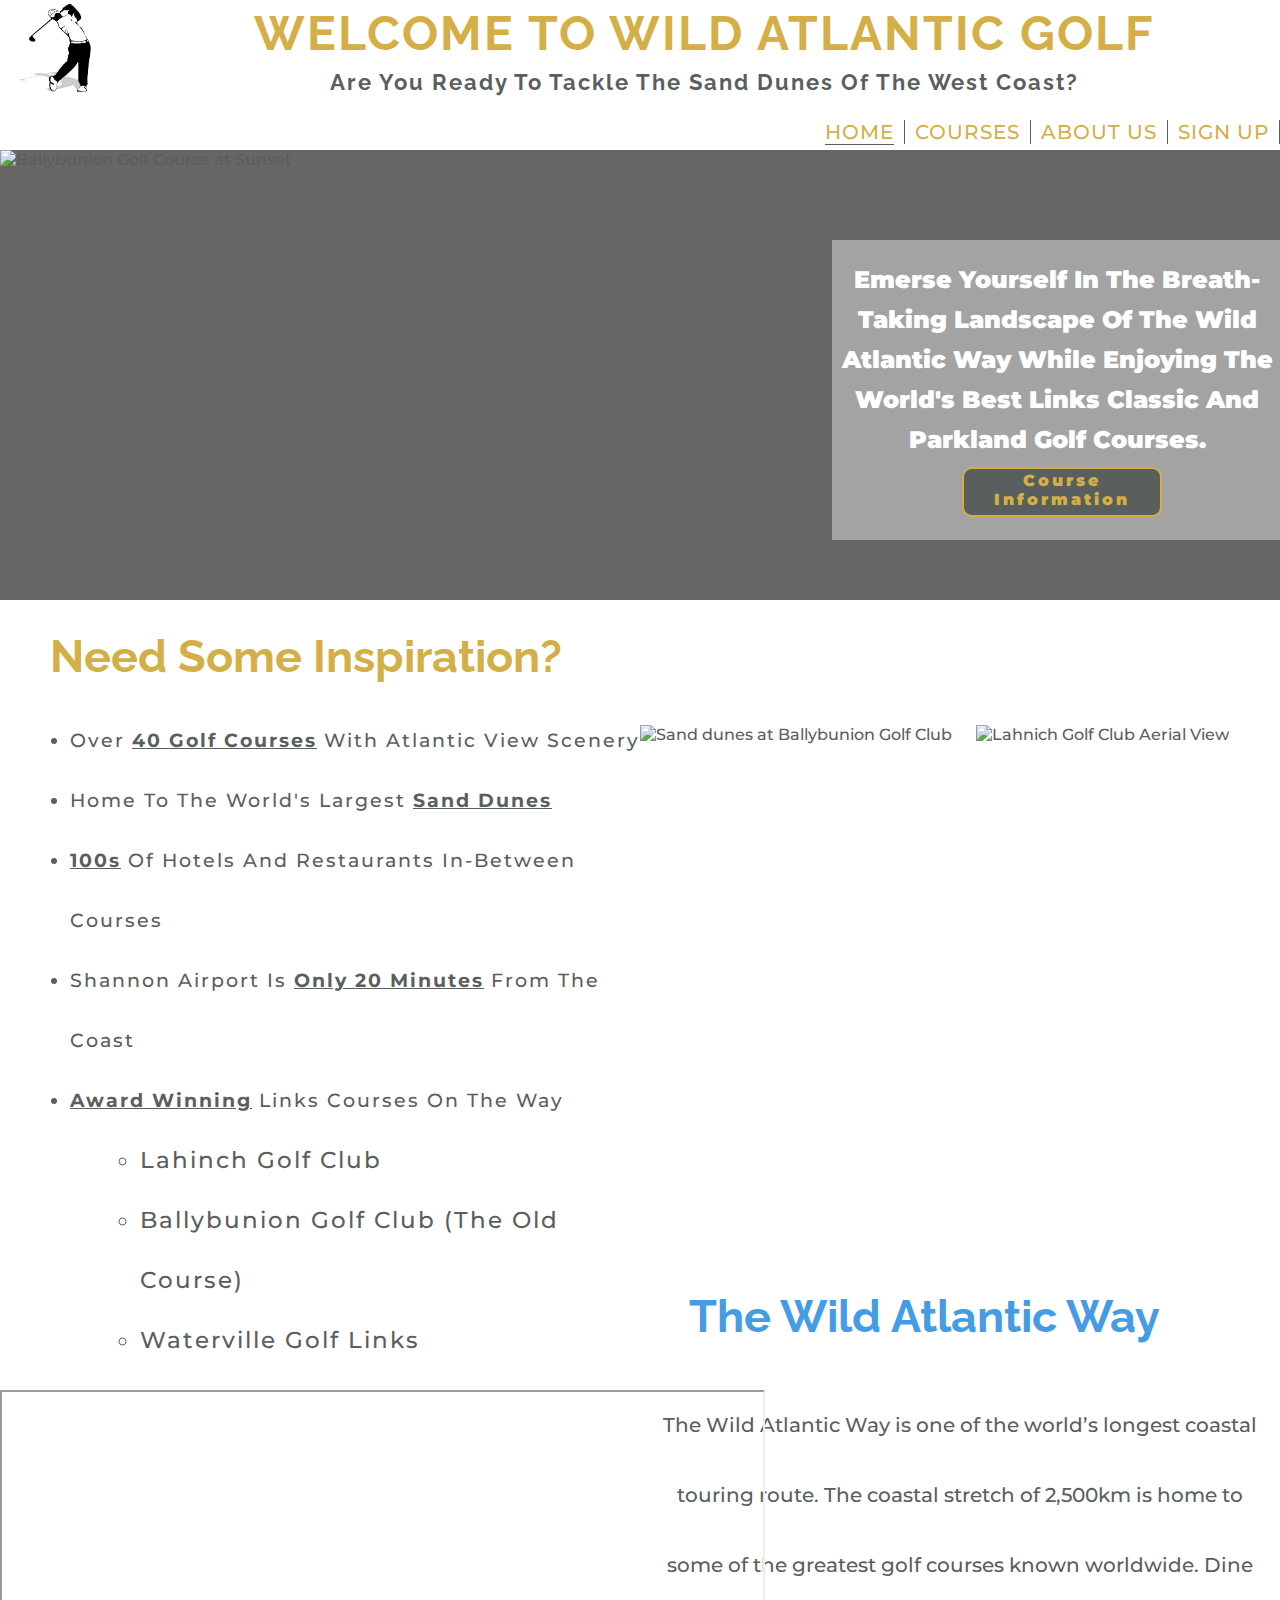
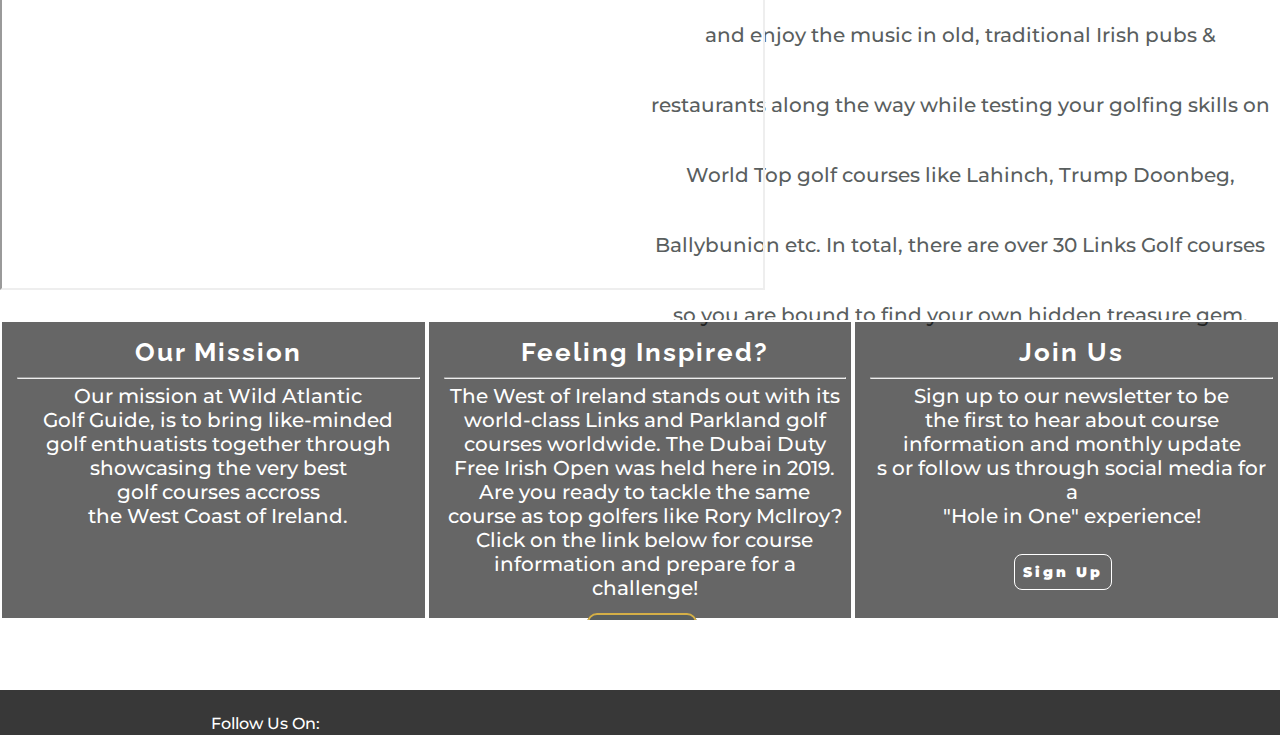
==== index.html @ 32365d3c "Add: Waterville section in course.html" ====
<!DOCTYPE html>
<html lang="en">
<head>
    <meta charset="UTF-8">
    <meta http-equiv="X-UA-Compatible" content="IE=edge">
    <meta name="viewport" content="width=device-width, initial-scale=1.0">
    <meta name="description" content="Golf course guide for golfers on the Wild Atlantic Way, West Coast of Ireland">
    <meta name="keywords" content="play golf, golf courses, sand dunes, course information, golfing, Irish golf courses, golf guide">
    <link rel="stylesheet" href="assets/css/style.css">
    <title>Wild Atlantic Golf Guide</title>
</head>

<body>
    <header>
        
        <div id="heading-logo">
    
             <img src="assets/images/logo-image.png" alt="Golf community logo" class="logo-style"> 

        </div>
         
       <div id="heading">

            <h1>Welcome to Wild Atlantic Golf</h1>

            <h3>Are you ready to tackle the sand dunes of the West Coast?</h3>

        </div>

    <div id="nav-area">
        <ul id="menu">
            <li>
                <a href="form.html">Sign Up</a>
            </li>
            <li>
                <a href="#about-box">About us</a>
            </li>
            <li>
                <a href="course.html">Courses</a>
            </li>
            <li>
                <a href="index.html" class="active">Home</a>
            </li>
        </ul>
    </div>
</header>
    <!-- Image and Text box area -->

    <section id="main-image-area">
        <div id="main-image">

            <img src="assets/images/main-image.jpg" alt="Ballybunion Golf Course at Sunset">
        
        </div>
        <div id="image-text">
            <p>
                Emerse yourself in the breath-taking landscape of the Wild Atlantic Way while 
                enjoying the world's best Links Classic and Parkland Golf Courses.
            </p>

                <a href="course.html" id="image-button" class="button"><strong>Course Information</strong></a>

        </div> 
    </section>
    
    <!-- The resons why under main image -->

    <section id="reasons">
        <h2 id="reasons-heading">Need some inspiration? <i class="fas fa-golf-ball"></i></h2>
        <div class="reasons-box">
            <ul>
                <li>Over <strong><u>40 golf courses</u></strong> with Atlantic view scenery</li>
                <li>Home to the world's largest <strong><u>sand dunes</u></strong></li>
                <li><strong><u>100s</u></strong> of hotels and restaurants in-between courses</li>
                <li>Shannon airport is <strong><u>only 20 minutes</u></strong> from the coast</li>
                <li><strong><u>Award winning</u></strong> links courses on the way
                  <ul>
                    <li>Lahinch Golf Club</li>
                    <li>Ballybunion Golf Club (The Old Course)</li>
                    <li>Waterville Golf Links</li>
                  </ul>
                </li>
            </ul>
        </div>
               
        <div class="images-box">
            <img src="assets/images/ballybunion_sand-dunes.jpg" alt="Sand dunes at Ballybunion Golf Club" class="sand-dunes">

            <img src="assets/images/lahinch-aerial.jpg" alt="Lahnich Golf Club Aerial View" class="aerial-view">
        </div>
    </section>

    <!-- Wild Atlantic Way section -->

    <section id="wild-box">
    <div id="wild-header">
        <h2>The Wild Atlantic Way <i class="fas fa-water"></i></h2>
    </div>
        <div class="wild-text-box">
            <p class="wild-text">The Wild Atlantic Way is one of the world’s longest coastal touring route. The coastal stretch of 
                2,500km is home to some of the greatest golf courses known worldwide. Dine and enjoy the music in old, traditional Irish pubs 
                & restaurants along the way while testing your golfing skills on World Top golf courses like Lahinch, Trump Doonbeg, Ballybunion etc. 
                In total, there are over 30 Links Golf courses so you are bound to find your own hidden treasure gem.
            </p>
        </div>
        <div class="wild-video-box">
            <iframe src="https://www.youtube.com/embed/8vroxOJaKu4" title="Golf along the Wild Atlantic Way" 
            width="765" height="500"></iframe>
        </div>
    </section>

    <!-- About us and sign up section -->

    <section id="about-box">
        
        <div>
            <h3>Our Mission <i class="fas fa-rocket"></i></h3>
                <hr>
            <p>
               Our mission at Wild Atlantic<br> Golf Guide, is to bring like-minded<br> golf enthuatists together 
               through<br> showcasing the very best<br> golf courses accross<br> the West Coast of Ireland.
            </p>
        </div>
        <div>
            <h3>Feeling Inspired? <i class="far fa-lightbulb"></i></h3>
              <hr>
            <p>
                The West of Ireland stands out with its world-class Links and Parkland golf courses worldwide. 
                The Dubai Duty Free Irish Open was held here in 2019. Are you ready to tackle the same course as 
                top golfers like Rory McIlroy?<br> Click on the link below for course information and prepare for a challenge!
            </p>

            <a href="course.html" id="inspire-button" class="button"><strong>Courses <i class="far fa-flag"></i></strong></a>
        
        </div>

        <div>
            <h3>Join Us <i class="fas fa-hand-point-down"></i></h3>
            <hr>
            <p>Sign up to our newsletter to be<br> the first to hear about course<br> information and monthly update<br>s or 
               follow us through social media for a<br> "Hole in One" experience!</p>

            <a href="form.html" id="signup-button" class="button"><strong><i class="far fa-hand-point-right"></i> Sign Up</strong></a>
        </div>
    </section>

    <footer>
        <ul class="footer-icons">
            
            <span>Follow Us On:</span>

            <li>
                <a href="https://www.facebook.com" target="_blank" rel="noopener" 
                aria-label="visit our Facebook page (opens in a new tab)"><i class="fab fa-facebook"></i></a>
            </li>
            <li>
                <a href="https://twitter.com" target="_blank" rel="noopener" 
                aria-label="visit our Twitter page (opens in a new tab)"><i class="fab fa-twitter-square"></i></a>
            </li>
            <li>
                <a href="https://www.instagram.com" target="_blank" rel="noopener" 
                aria-label="visit our Instagram page (opens in a new tab)"><i class="fab fa-instagram"></i></a>
            </li>
        </ul>
    </footer>
    <!-- Font Awesome section -->
    <script src="https://kit.fontawesome.com/3986f6a91b.js" crossorigin="anonymous"></script>
</body>
</html>
---- assets/css/style.css ----
@import url('https://fonts.googleapis.com/css2?family=Montserrat&family=Raleway&display=swap');

/* Default styling */
* {
    padding: 0;
    margin: 0;
    box-sizing: border-box;
}

body {
    font-family: Montserrat, sans-serif;
    font-weight: 500;
    color: #595E5E;
    width: 100%;
    height: 100%;
}

h1 {
    font-size: 300%;
    font-family: Raleway, sans-serif;
    letter-spacing: 2px;
    text-transform: uppercase;
    color: #d4af47;
    text-align: center;
    padding: 5px;
    
}
 
h2 {
    font-family: Raleway, sans-serif;
    width: 100%;
    height: 50px;
    color: #459ce4;
    font-size: 280%;
    margin: 30px 0 30px;
    text-transform: capitalize;
}

h3 {
    font-family: Raleway, sans-serif;
    letter-spacing: 2px;
    text-transform: capitalize;
    color: #595E5E;
    font-size: 22px;
    text-align: center;
    padding: 3px 0;
}

.button {
    border: 2px solid #d4af47;
    background-color: #595E5E;
    border-radius: 10px;
    
    color: #d4af47;
    font-size: 16px;
    font-weight: 1000;
    letter-spacing: 3px;
    text-decoration: none;
    text-align: center;

    margin: 2px 4px;
    padding: 2px;
}

.button:hover {
    background-color: #d4af47;
    color: white;
}

/* heading and logo */

header {
    width: 100%;
    height: 150px;
    background-color: white;
    position: fixed;
    z-index: 3;
    top: 0;
}

/* Logo */

#heading-logo {
    width: 10%;
    height: 100px;
    float: left;
    box-sizing: border-box;
}

#heading-logo .logo-style {
    height: 100px;
    width: 100%;
}

/* heading */

#heading {
    width: 90%;
    height: 100px;
    float: right;
}

/* navigation section */

#nav-area {
    height: 40px;
    width: 100%;
    clear: both;
}

#menu li {
    list-style-type: none;
    display: inline;
    position: relative;
    float: right;
    padding-right: 10px;
    padding-left: 10px;
    margin-top: 20px;
    border-right: 1px solid #595E5E;
}

#menu a {
    text-transform: uppercase;
    font-size: 20px;
    text-decoration: none;
    color: #d4af47;
    letter-spacing: 1px;
}

#menu a:hover {
    background-color: #595E5E;
    color: white;
}

.active {
    border-bottom: 1px solid #595E5E;
}

/* image under header */

#main-image-area {
    height: 600px;
    width: 100%;
    position: relative;
    overflow: hidden;
    background-color: rgba(0, 0, 0, 0.6);
}

#main-image {
    height: 600px;
    width: 100%;
    margin-top: 150px;
}

#image-text {
    height: 300px;
    width: 450px;

    background-color: rgb(255, 255, 255, 0.4);

    position: absolute;

    top: 40%;
    left: 65%;

    padding-top: 15px;
}

#image-text p {
    color: white;
    font-size: 150%;
    text-align: center;
    text-transform: capitalize;
    font-weight: 1000;
    line-height: 40px;
    padding: 5px 2px;
}

/* Button and link within image */

#image-button {
    position: absolute;
    left: 28%;
    
    width: 200px;
    height: 50px;
}

#image-button:hover {
    background-color: #d4af47;
    color: white;
}

/* Reasons under image */

#reasons {
    width: 100%;
    height: 630px;
}

#reasons-heading {
    text-align: left;
    padding-left: 50px;
    color: #d4af47;
}

.reasons-box {
    width: 50%;
    height: 500px;
    float: left;
    box-sizing: border-box;
}

.reasons-box ul {
    text-transform: capitalize;
    padding-left: 70px;
    font-size: 120%;
    letter-spacing: 2px;
    line-height: 60px;
}

/* Images beside reasons */

.images-box {
    width: 50%;
    height: 500px;
    float: right; 
}

.sand-dunes, .aerial-view {
    width: 100%;
    height: 50%;
    padding-right: 20px;
    padding-top: 15px;
}

/* Wild Atlantic Way section design */

#wild-box {
    width: 100%;
    height: 600px;
}

#wild-header {
    height: 100px;
    width: 100%;
    margin-top: 0;
}

#wild-header h2 {
    text-align: right;
    padding-right: 120px;
}

.wild-text-box {
    width: 50%;
    height: 500px;
    float: right;
    box-sizing: border-box;
    margin-bottom: 30px;
}

.wild-text-box .wild-text {
    line-height: 70px;
    font-size: 20px;
    text-align: center;
    padding-left: 8px;
    padding-right: 8px;
}

.wild-video-box {
    width: 50%;
    height: 500px;
    float: left;
    box-sizing: border-box;
    margin-bottom: 30px;
}

/* About us and sign up section */

#about-box {
    height: 300px;
    width: 100%;
    background-image: url(/assets/images/pexels-aboutus-image.jpg);
    background-repeat: no-repeat;
    background-size: cover;
    background-position: center;
    overflow: hidden;
    margin-bottom: 70px;
}

#about-box div {
    width: 33.33%;
    height: 300px;
    float: left;
    padding: 10px 0 0 10px;
    color: white;
    background-color:rgba(0, 0, 0, 0.6);
    box-sizing: border-box;
    border: 2px solid white;
}

#about-box div h3 {
    font-size: 26px;
    text-align: center;
    color: white;
    padding: 5px;
}

#about-box div p {
    font-size: 20px;
    padding-left: 5px;
    padding-right: 5px;
    text-align: center;
}

#about-box div hr {
    margin: 5px;
}

/* Buttons styling */

#about-box #inspire-button {
    padding: 8px;
    width: 110%;
    height: 110%;

    position: relative;
    left: 35%;
    top: 8%;
}

#about-box #signup-button {
    padding: 8px;
    width: 110%;
    height: 110%;

    position: relative;
    left: 35%;
    top: 12%;
}


/* Footer */

footer {
    height: 45px;
    width: 100%;
    background-color: rgb(56, 56, 56);
}
/*  IF FOOTER NEEDS TO BE FIXED
    position: fixed;
    bottom: 0;
    right: 0;
    z-index: 3;
 */
.footer-icons {
    text-align: center;
    height: 45px;
    width: 100%;
}

.footer-icons span{
    font-size: 16px;
    color: white;
    margin: 40px;
    padding: 2px;

}

.footer-icons li {
    display: inline;
    margin-right: 250px;
}

.footer-icons i {
    font-size: 250%;
    color: white;
    padding-top: 2px;
}

.footer-icons li i:hover {
    border-bottom: 2px solid white;
}

/* Course.html */

/* Layout for every course */

#course-section {
    height: 2400px;
    width: 100%;
    margin-top: 150px;
}

.course-area {
    height: 550px;
    width: 100%;
    margin-top: 5%;
}

.course-heading {
    padding-left: 15px;
    font-size: 30px;
    color: #d4af47;
    font-weight: 900;
    text-align: center;
}

.course-text-quote {
    height: 550px;
    width: 50%;
    float: left;
    margin-top: 25px;
}

.course-text {
    height: 350px;
    width: 100%;
}

.course-p {
    font-size: 16px;
    letter-spacing: 1px;
    line-height: 35px;
    padding-left: 10px;
    padding-top: 20px;
    padding-right: 5px;
    text-align: center;
}

.course-quote {
    height: 150px;
    width: 100%;
    font-size: 25px;
    text-align: center;
    color: #595E5E;
    padding-top: 15px;
    line-height: 35px;
}

.course-image-container {
    height: 550px;
    width: 50%;
    float: right;
}

.course-image {
    width: 100%;
    height: 100%;
    padding: 20px;
    border-radius: 8%;
    margin-top: 20px;
}

/* Special layout for every second course */

.doonbeg-waterville-text {
    float: right;
}

.doonbeg-waterville-image {
    float: right;
}
#doonbeg-quote {
    margin-top: 20px;
}
#ballybunion-quote {
    height: 120px;
    margin-top: 30px;
}

#waterville-quote {
    height: 100px;
    margin-top: 50px;
    padding: 0;
}

/* Button at the bottom of course.html */

#course-button {
    width: 100%;
    height: 40px;
    margin: 50px 0;
}

#course-button a {
    position: relative;
    left: 45%;
    top: 150%;
    padding: 10px;
}

/* Form.html structure */

#form-header {
    width: 100%;
    height: 50px;
}

#form-image {
    width: 100%;
    height: 100vh;
    margin-bottom: -45px;
}

#form-image img {
    width: 100%;
    height: 100%;
    overflow: hidden;
}

#form-box {
    max-width: 400px;
    height: 400px;

    background-color: rgba(19, 17, 17, 0.8);
    border: 1px solid white;
    border-radius: 8px;

    position: absolute;
    bottom: 20%;
    left: 35%;
}

#form-heading {
    font-size: 160%;
    color: white;
    text-align: center;
    margin-top: 0;
    padding: 15px 5px 65px 5px;
}

label {
    color: white;
    margin-left: 10%;
}

.text-input {
    background: transparent;
    color: white;
    border: 1px solid white;
    border-radius: 8px;
    height: 25px;
    margin: 5px 0 15px 38px;
    padding-left: 6px;
    display: block;
    width: 80%;
}
::placeholder {
    color: rgb(255, 255, 255, 0.6);
}
/* form buttons */
#signup-button, #cancel-button {
    height: 30px;
    width: 140px;

    background-color: transparent;

    position: absolute;
    top: 80%;
    text-align: center;
}
#signup-button{
    color: white;
    font-size: 14px;
    border: 1px solid white;
    border-radius: 8px;
    left: 40px;
}

#cancel-button {
    left: 216px;
}
#cancel-button a{
    text-decoration: none;
    color: white;
    font-size: 14px;
    position: absolute;
    left: 0;
    border: 1px solid white;
    border-radius: 8px;
    padding-top: 3px;
    width: 100%;
    height: 100%;
    border: 1px solid white;
}
#signup-button:hover, #form-box a:hover {
    background-color: white;
    color: rgba(19, 17, 17, 0.6);
}
/* form footer */
#form-footer-icons {
    padding-left: 9%;
}
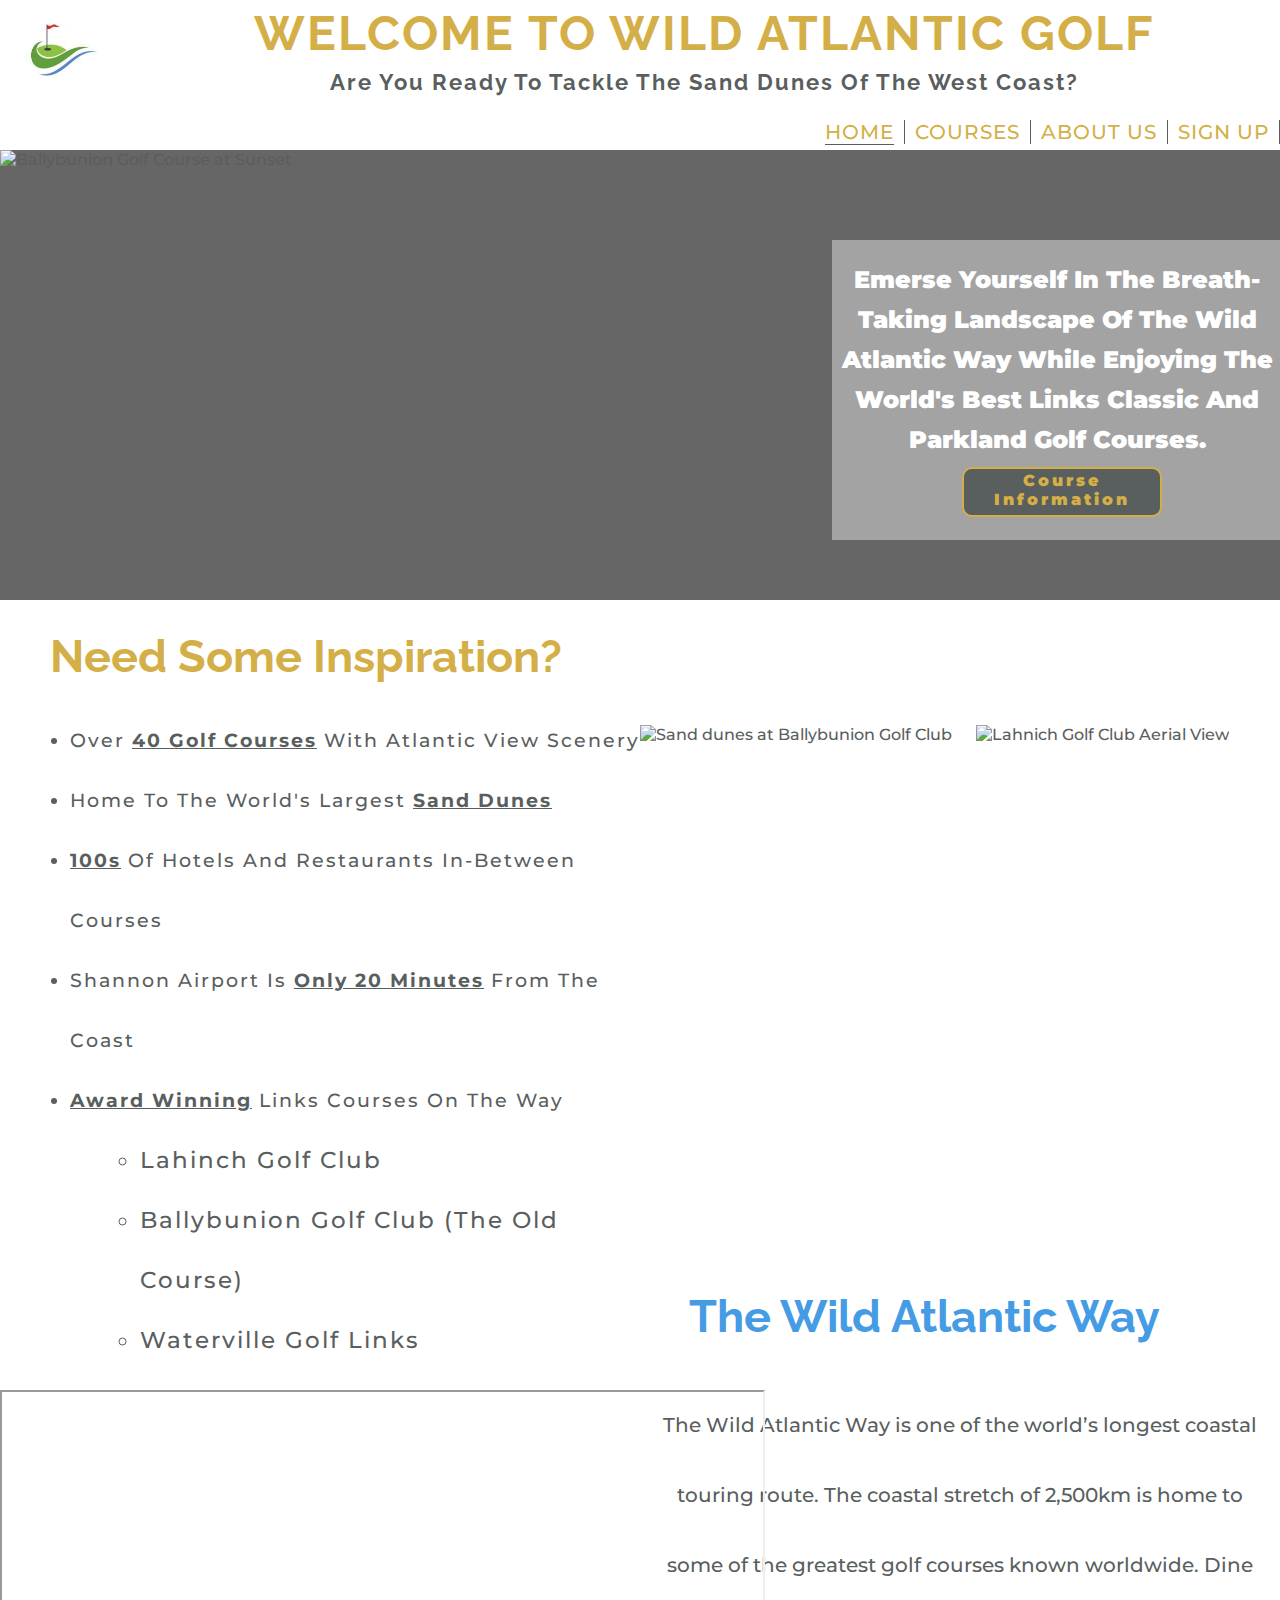
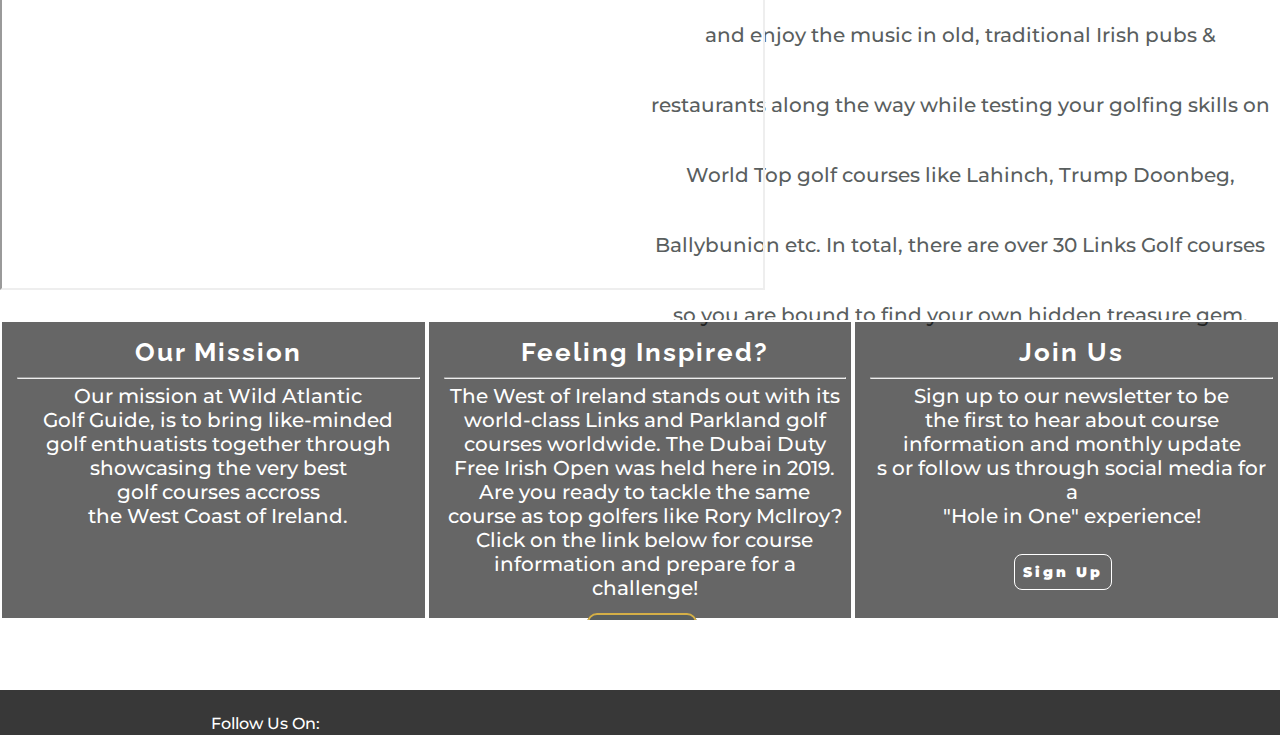
==== commit b7cdc80b: "Add: zoom effect to main image in index.html" ====
--- a/index.html
+++ b/index.html
@@ -15,7 +15,7 @@
         
         <div id="heading-logo">
     
-             <img src="assets/images/logo-image.png" alt="Golf community logo" class="logo-style"> 
+             <img src="assets/images/header-logo.jpg" alt="Golf community logo" class="logo-style"> 
 
         </div>
          
--- a/assets/css/style.css
+++ b/assets/css/style.css
@@ -150,8 +150,20 @@
     height: 600px;
     width: 100%;
     margin-top: 150px;
-}
-
+/* zoom in style for main image */
+    animation-name: main-image-zoom;
+    animation-duration: 5s;
+    animation-fill-mode: forwards;
+}
+@keyframes main-image-zoom {
+    from {
+        transform: scale(1);
+    }
+    to {
+        transform: scale(1.1);
+    }
+}
+/* image text style */
 #image-text {
     height: 300px;
     width: 450px;
@@ -405,6 +417,7 @@
     color: #d4af47;
     font-weight: 900;
     text-align: center;
+    margin-top: 30px;
 }
 
 .course-text-quote {
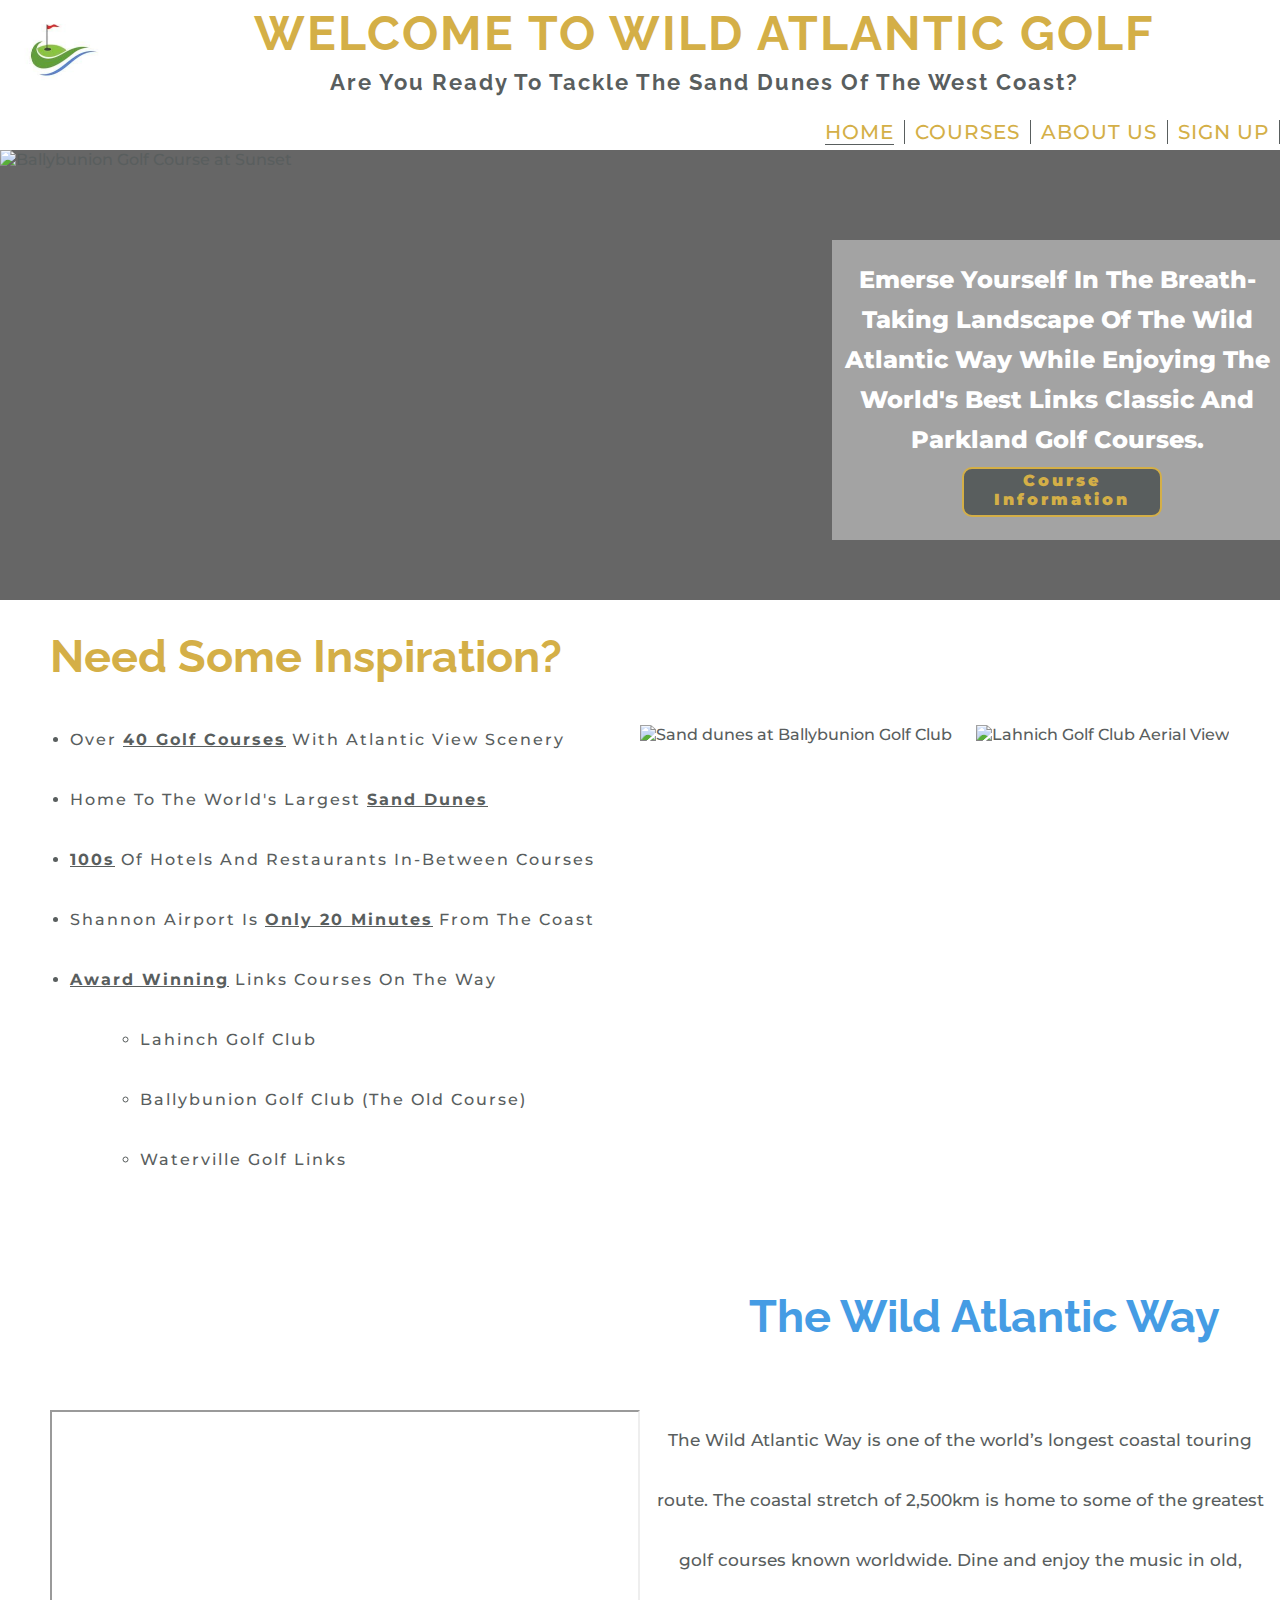
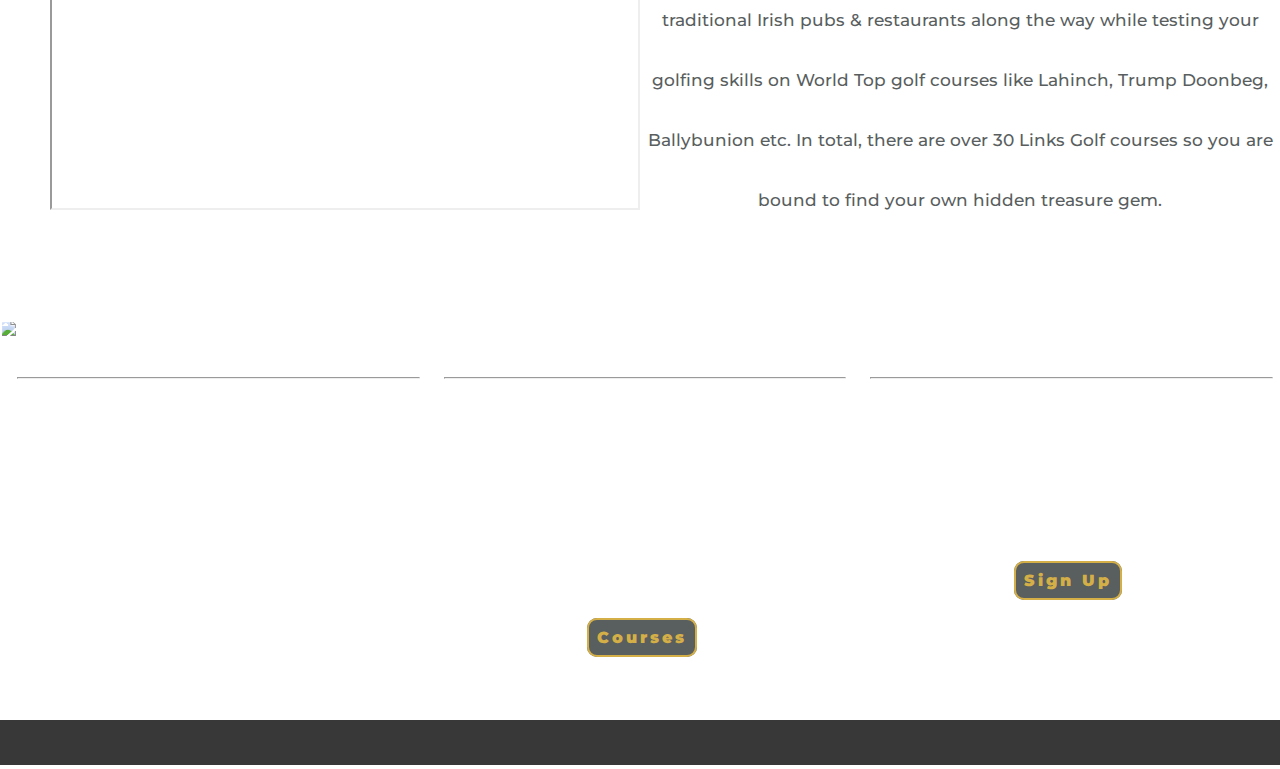
==== commit fa116024: "Style: Responsive structure to 1200px" ====
--- a/index.html
+++ b/index.html
@@ -105,15 +105,21 @@
         </div>
         <div class="wild-video-box">
             <iframe src="https://www.youtube.com/embed/8vroxOJaKu4" title="Golf along the Wild Atlantic Way" 
-            width="765" height="500"></iframe>
+            height="400"></iframe>
         </div>
     </section>
 
     <!-- About us and sign up section -->
 
-    <section id="about-box">
-        
-        <div>
+    <section id="about-area">
+
+        <div class="about-image">
+        <img src="assets/images/pexels-aboutus-image.jpg">
+        </div>
+
+    <div class="about-boxes">
+
+        <div class="about-box">
             <h3>Our Mission <i class="fas fa-rocket"></i></h3>
                 <hr>
             <p>
@@ -121,7 +127,8 @@
                through<br> showcasing the very best<br> golf courses accross<br> the West Coast of Ireland.
             </p>
         </div>
-        <div>
+
+        <div class="about-box">
             <h3>Feeling Inspired? <i class="far fa-lightbulb"></i></h3>
               <hr>
             <p>
@@ -130,24 +137,22 @@
                 top golfers like Rory McIlroy?<br> Click on the link below for course information and prepare for a challenge!
             </p>
 
-            <a href="course.html" id="inspire-button" class="button"><strong>Courses <i class="far fa-flag"></i></strong></a>
-        
+            <a href="course.html" id="inspire-button" class="button"><strong>Courses <i class="far fa-flag"></i></strong></a> 
         </div>
 
-        <div>
+        <div class="about-box">
             <h3>Join Us <i class="fas fa-hand-point-down"></i></h3>
             <hr>
             <p>Sign up to our newsletter to be<br> the first to hear about course<br> information and monthly update<br>s or 
                follow us through social media for a<br> "Hole in One" experience!</p>
 
-            <a href="form.html" id="signup-button" class="button"><strong><i class="far fa-hand-point-right"></i> Sign Up</strong></a>
+            <a href="form.html" id="joinus-button" class="button"><strong><i class="far fa-hand-point-right"></i> Sign Up</strong></a>
         </div>
-    </section>
+    </div>
+</section>
 
     <footer>
         <ul class="footer-icons">
-            
-            <span>Follow Us On:</span>
 
             <li>
                 <a href="https://www.facebook.com" target="_blank" rel="noopener" 
--- a/assets/css/style.css
+++ b/assets/css/style.css
@@ -53,7 +53,7 @@
     
     color: #d4af47;
     font-size: 16px;
-    font-weight: 1000;
+    font-weight: 800;
     letter-spacing: 3px;
     text-decoration: none;
     text-align: center;
@@ -183,7 +183,7 @@
     font-size: 150%;
     text-align: center;
     text-transform: capitalize;
-    font-weight: 1000;
+    font-weight: 800;
     line-height: 40px;
     padding: 5px 2px;
 }
@@ -226,7 +226,7 @@
 .reasons-box ul {
     text-transform: capitalize;
     padding-left: 70px;
-    font-size: 120%;
+    font-size: 100%;
     letter-spacing: 2px;
     line-height: 60px;
 }
@@ -261,7 +261,7 @@
 
 #wild-header h2 {
     text-align: right;
-    padding-right: 120px;
+    padding-right: 60px;
 }
 
 .wild-text-box {
@@ -273,11 +273,13 @@
 }
 
 .wild-text-box .wild-text {
-    line-height: 70px;
-    font-size: 20px;
-    text-align: center;
-    padding-left: 8px;
-    padding-right: 8px;
+    line-height: 60px;
+    font-size: 17px;
+    text-align: center;
+    padding-left: 4px;
+    padding-right: 4px;
+    margin-top: 20px;
+    width: 100%;
 }
 
 .wild-video-box {
@@ -286,53 +288,66 @@
     float: left;
     box-sizing: border-box;
     margin-bottom: 30px;
+    padding-left: 50px;
+    padding-top: 20px;
+}
+.wild-video-box iframe {
+    width: 100%;
 }
 
 /* About us and sign up section */
 
-#about-box {
-    height: 300px;
-    width: 100%;
-    background-image: url(/assets/images/pexels-aboutus-image.jpg);
-    background-repeat: no-repeat;
-    background-size: cover;
-    background-position: center;
+#about-area {
+    height: 370px;
+    width: 100%;
     overflow: hidden;
-    margin-bottom: 70px;
-}
-
-#about-box div {
+    margin-bottom: 30px;
+}
+
+.about-image {
+    height: 370px;
+    width: 100%;
+}
+
+.about-boxes {
+    width: 100%;
+    height: 370px;
+    position: absolute;
+    top: 1920px;
+}
+
+#about-area .about-boxes .about-box {
     width: 33.33%;
-    height: 300px;
+    height: 370px;
     float: left;
     padding: 10px 0 0 10px;
     color: white;
-    background-color:rgba(0, 0, 0, 0.6);
     box-sizing: border-box;
     border: 2px solid white;
-}
-
-#about-box div h3 {
+    background: transparent;
+}
+
+#about-area .about-boxes .about-box h3 {
     font-size: 26px;
     text-align: center;
     color: white;
     padding: 5px;
 }
 
-#about-box div p {
+#about-area .about-boxes .about-box p {
     font-size: 20px;
     padding-left: 5px;
     padding-right: 5px;
     text-align: center;
 }
 
-#about-box div hr {
+#about-area .about-boxes .about-box hr {
     margin: 5px;
 }
 
 /* Buttons styling */
 
-#about-box #inspire-button {
+#about-area #inspire-button {
     padding: 8px;
     width: 110%;
     height: 110%;
@@ -342,7 +357,7 @@
     top: 8%;
 }
 
-#about-box #signup-button {
+#about-area #joinus-button {
     padding: 8px;
     width: 110%;
     height: 110%;
@@ -372,17 +387,11 @@
     width: 100%;
 }
 
-.footer-icons span{
-    font-size: 16px;
-    color: white;
-    margin: 40px;
-    padding: 2px;
-
-}
-
 .footer-icons li {
     display: inline;
     margin-right: 250px;
+    position: relative;
+    left: 6%;
 }
 
 .footer-icons i {
@@ -400,7 +409,7 @@
 /* Layout for every course */
 
 #course-section {
-    height: 2400px;
+    height: 2620px;
     width: 100%;
     margin-top: 150px;
 }
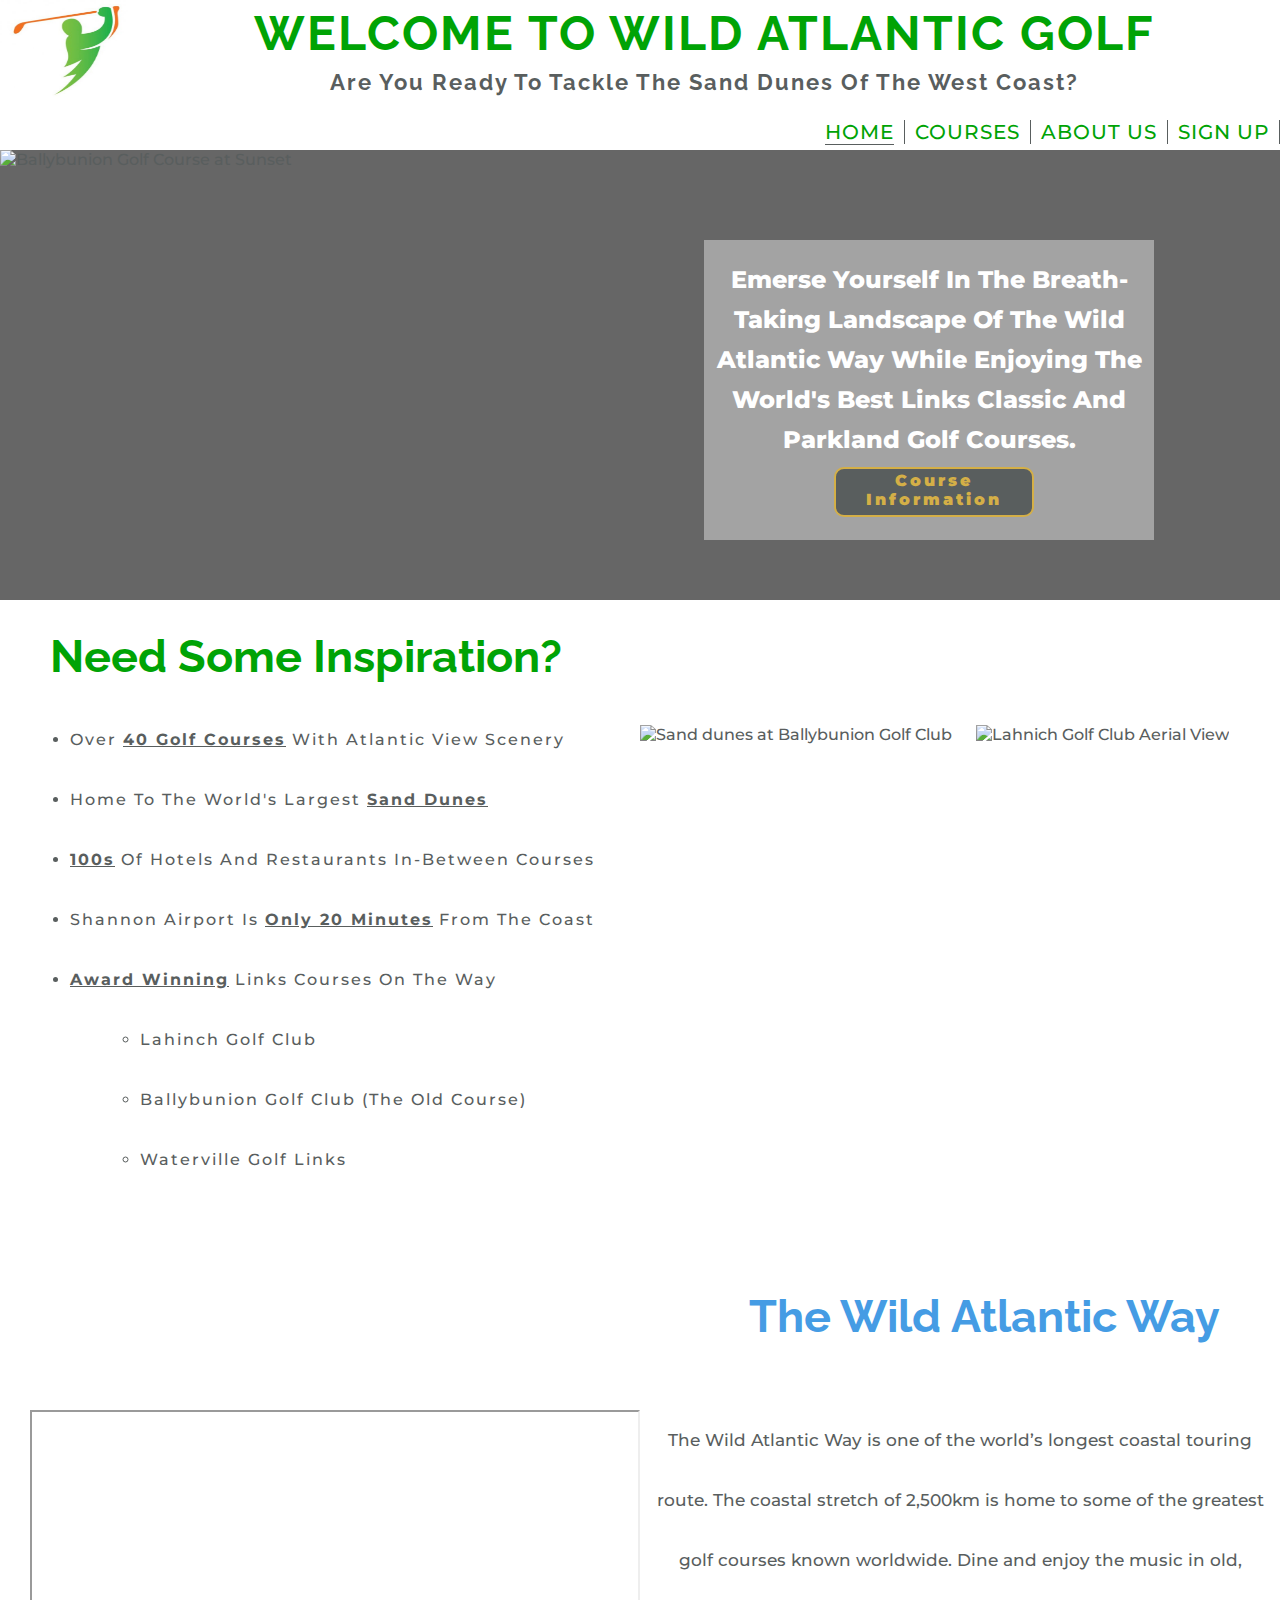
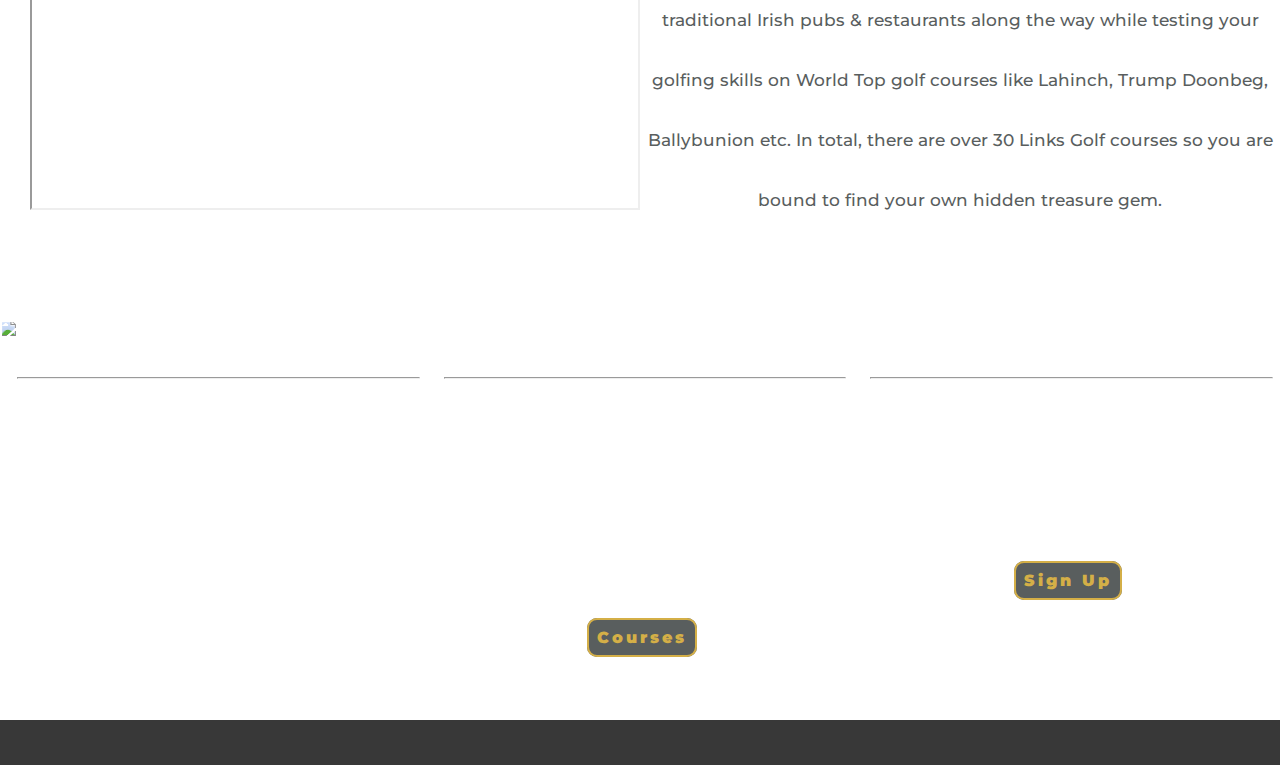
==== commit 0bcdd9f1: "Add: Responsive elements to index.html" ====
--- a/index.html
+++ b/index.html
@@ -104,8 +104,7 @@
             </p>
         </div>
         <div class="wild-video-box">
-            <iframe src="https://www.youtube.com/embed/8vroxOJaKu4" title="Golf along the Wild Atlantic Way" 
-            height="400"></iframe>
+            <iframe src="https://www.youtube.com/embed/8vroxOJaKu4" title="Golf along the Wild Atlantic Way" ></iframe>
         </div>
     </section>
 
--- a/assets/css/style.css
+++ b/assets/css/style.css
@@ -20,7 +20,7 @@
     font-family: Raleway, sans-serif;
     letter-spacing: 2px;
     text-transform: uppercase;
-    color: #d4af47;
+    color: #00a305;
     text-align: center;
     padding: 5px;
     
@@ -123,7 +123,7 @@
     text-transform: uppercase;
     font-size: 20px;
     text-decoration: none;
-    color: #d4af47;
+    color: #00a305;
     letter-spacing: 1px;
 }
 
@@ -173,7 +173,7 @@
     position: absolute;
 
     top: 40%;
-    left: 65%;
+    left: 55%;
 
     padding-top: 15px;
 }
@@ -213,12 +213,12 @@
 #reasons-heading {
     text-align: left;
     padding-left: 50px;
-    color: #d4af47;
+    color: #00a305;
 }
 
 .reasons-box {
     width: 50%;
-    height: 500px;
+    height: 630px;
     float: left;
     box-sizing: border-box;
 }
@@ -288,11 +288,12 @@
     float: left;
     box-sizing: border-box;
     margin-bottom: 30px;
-    padding-left: 50px;
+    padding-left: 30px;
     padding-top: 20px;
 }
 .wild-video-box iframe {
     width: 100%;
+    height: 400px;
 }
 
 /* About us and sign up section */
@@ -409,70 +410,59 @@
 /* Layout for every course */
 
 #course-section {
-    height: 2620px;
+    height: 100%;
     width: 100%;
     margin-top: 150px;
 }
-
 .course-area {
-    height: 550px;
-    width: 100%;
-    margin-top: 5%;
-}
-
+    height: 750px;
+    width: 100%;
+}
+.course-heading-text {
+    height: 600px;
+    width: 50%;
+    float: left;
+}
 .course-heading {
     padding-left: 15px;
     font-size: 30px;
     color: #d4af47;
     font-weight: 900;
     text-align: center;
-    margin-top: 30px;
-}
-
-.course-text-quote {
-    height: 550px;
+}
+.course-p {
+    font-size: 100%;
+    letter-spacing: 1px;
+    line-height: 50px;
+    padding: 10px;
+    text-align: center;
+}
+.course-image-container {
+    height: 600px;
     width: 50%;
-    float: left;
-    margin-top: 25px;
-}
-
-.course-text {
-    height: 350px;
-    width: 100%;
-}
-
-.course-p {
-    font-size: 16px;
-    letter-spacing: 1px;
-    line-height: 35px;
-    padding-left: 10px;
-    padding-top: 20px;
-    padding-right: 5px;
-    text-align: center;
-}
-
+    float: right;
+}
+.course-image {
+    width: 90%;
+    height: 90%;
+    padding: 20px;
+    border-radius: 8%;
+    position: relative;
+    left: 34px;
+    top: 50px;
+}
 .course-quote {
     height: 150px;
     width: 100%;
-    font-size: 25px;
+    clear: both;
+}
+.course-quote p {
+    height: 100%;
+    width: 100%;
+    font-size: 120%;
+    line-height: 50px;
     text-align: center;
     color: #595E5E;
-    padding-top: 15px;
-    line-height: 35px;
-}
-
-.course-image-container {
-    height: 550px;
-    width: 50%;
-    float: right;
-}
-
-.course-image {
-    width: 100%;
-    height: 100%;
-    padding: 20px;
-    border-radius: 8%;
-    margin-top: 20px;
 }
 
 /* Special layout for every second course */
@@ -483,19 +473,6 @@
 
 .doonbeg-waterville-image {
     float: right;
-}
-#doonbeg-quote {
-    margin-top: 20px;
-}
-#ballybunion-quote {
-    height: 120px;
-    margin-top: 30px;
-}
-
-#waterville-quote {
-    height: 100px;
-    margin-top: 50px;
-    padding: 0;
 }
 
 /* Button at the bottom of course.html */
@@ -509,7 +486,6 @@
 #course-button a {
     position: relative;
     left: 45%;
-    top: 150%;
     padding: 10px;
 }
 
@@ -521,15 +497,15 @@
 }
 
 #form-image {
-    width: 100%;
     height: 100vh;
+    width: 100%;
     margin-bottom: -45px;
 }
 
 #form-image img {
-    width: 100%;
-    height: 100%;
+    height: inherit;
     overflow: hidden;
+    width: 100%;
 }
 
 #form-box {
@@ -616,5 +592,236 @@
     padding-left: 9%;
 }
 
-
-
+/* Media Queries */
+
+/* For screen size 1200px wide and smaller */
+@media screen and (max-width: 1200px)
+    /* index.html */ {
+    h1 {
+        font-size: 250%;
+    }
+    #wild-header h2 {
+        padding-right: 50px;
+    }
+    #image-text {
+        left: 50%;
+    }
+    .reasons-box ul {
+        font-size: 90%;
+        line-height: 50px;
+    }
+    .aerial-view {
+        margin-top: 15px;
+    }
+    #wild-header {
+        font-size: 80%;
+    }
+    .wild-text-box .wild-text {
+        padding-right: 10px;
+        padding-left: 10px;
+        line-height: 50px;
+        font-size: 95%;
+    }
+    .wild-video-box, .wild-text-box{
+        margin-bottom: 0;
+    }
+    .about-boxes {
+        top: 1890px;
+    }
+    #about-area .about-boxes .about-box p {
+        font-size: 16px;
+        padding-top: 10px;
+    }
+    #about-area #inspire-button, #about-area #joinus-button {
+        left: 26%;
+    }
+    /* course.html */
+    .course-area {
+        height: 600px;
+        margin-top: 20px;
+    }
+    .course-heading-text {
+        height: 470px;
+    }
+    .course-p {
+        font-size: 70%;
+        line-height: 40px;
+    }
+    .course-image-container {
+        height: 470px;
+        margin: 15px auto;
+    }
+    .course-image-container .course-image {
+        height: 450px;
+        width: 100%;
+        position: unset;
+        margin-left: 15px;
+        margin-top: 25px;
+        padding-top: 20px;
+    }
+    .course-quote {
+        margin: 10px auto;
+        height: 100px;
+    }
+    .course-quote p {
+        font-size: 90%;
+        line-height: 40px;
+    }
+    .footer-icons li {
+          margin-right: 150px;
+    }
+}
+/* For screen size 950px wide and smaller */
+@media screen and (max-width: 950px)
+    /* index.html */ {
+        h1 {
+            font-size: 200%;
+        }
+        h3 {
+            font-size: 14px;
+        }
+        header {
+            height: 120px;
+        }
+        #menu li {
+            margin: 0;
+            padding-bottom: 15px;
+        }
+        #menu a {
+            font-size: 14px;
+        }
+        #image-text {
+            left: 40%;
+        }
+        .reasons-box {
+            height: 530px;
+        }
+        .reasons-box ul {
+            font-size: 80%;
+            line-height: 50px;
+            padding-left: 40px;
+        }
+        #wild-box {
+            height: 780px;
+            width: 100%;
+            display: block;
+        }
+        #wild-header {
+            height: 50px;
+        }
+        #wild-header h2 {
+            text-align: center;
+        }
+        .wild-video-box {
+            height: 400px;
+            width: 100%;
+            padding-left: 80px;
+        }
+        .wild-video-box iframe {
+            width: 90%;
+        }
+        .wild-text-box {
+            height: 240px;
+            width: 100%
+        }
+        .wild-text-box .wild-text {
+            padding: 0 15px;
+            font-size: 75%;
+            line-height: 45px;
+        }
+        
+        #about-area {
+            height: 300px;
+        }
+        .about-boxes {
+            top: 2070px;
+        }
+        #about-area .about-boxes .about-box {
+            height: 300px;
+        }
+        #about-area .about-boxes .about-box p {
+            font-size: 14px;
+            padding-top: 5px;
+            line-height: 15px;
+        }
+        #about-area .about-boxes .about-box h3 {
+            font-size: 18px;
+        }
+        #about-area #inspire-button, #about-area #joinus-button {
+            left: 26%;
+        }
+        /* course.html @950px and down */
+        #course-section {
+            width: 100%;
+            height: 100%;
+        }
+        .course-area {
+            height: 100%;
+            width: 100%;
+            display: block;
+        }
+        .course-heading-text {
+            width: 100%;
+            height: inherit;
+        }
+        .course-area .course-text, .course-area .course-image-container {
+            height: 100%;
+            width: 100%;
+        }
+        .course-text .course-p {
+            padding: 20px;
+            width: 100%;
+            font-size: 100%;
+        }
+        .course-image-container .course-image {
+            border-radius: 10%;
+            margin: 0px;
+
+        }
+        .course-quote {
+            height: 100%;
+            margin-bottom: 50px;
+        }
+        .course-quote p {
+            font-size: 18px;
+            padding: 8px;
+        }
+        #course-button #bottom-button {
+            left: 38%;
+        }
+    }
+/* For screen size 800px wide and smaller */
+@media screen and (max-width: 800px)
+    /* index.html */ {
+        h1 {
+            font-size: 70%;
+            padding: 15px 0;
+        }
+        #nav-area li {
+            font-size: 80%;
+        }
+        #main-image-area #image-text {
+            height: 180px;
+            width: 300px;
+            padding-top: 0;
+            top: 65%;
+            left: 5%;
+        }
+        #image-text p{
+            font-size: 15px;
+            line-height: 35px;
+            padding-top: 5px;
+        }
+        #image-button {
+            width: 100px;
+            height: 30px;
+            font-size: 10px;
+            bottom: 5%;
+            left: 32%;
+        }
+    }
+
+
+
+
+
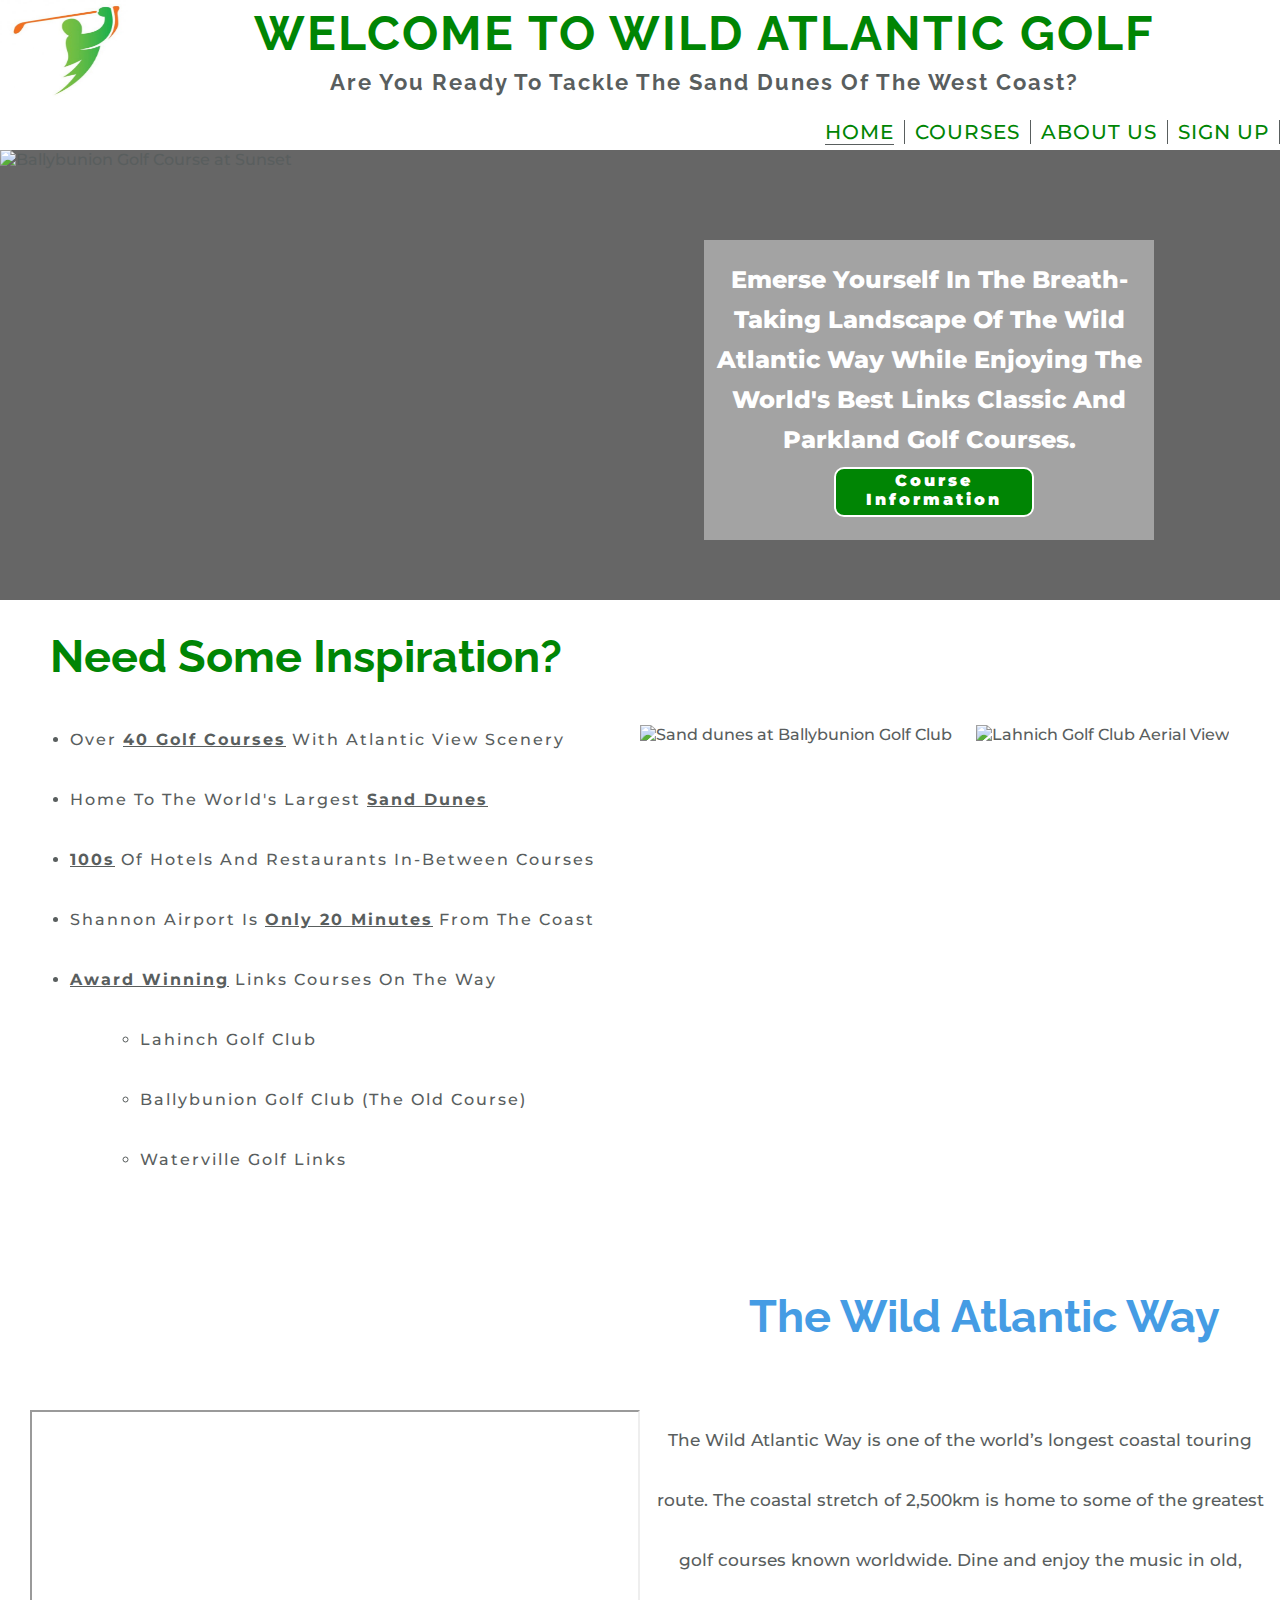
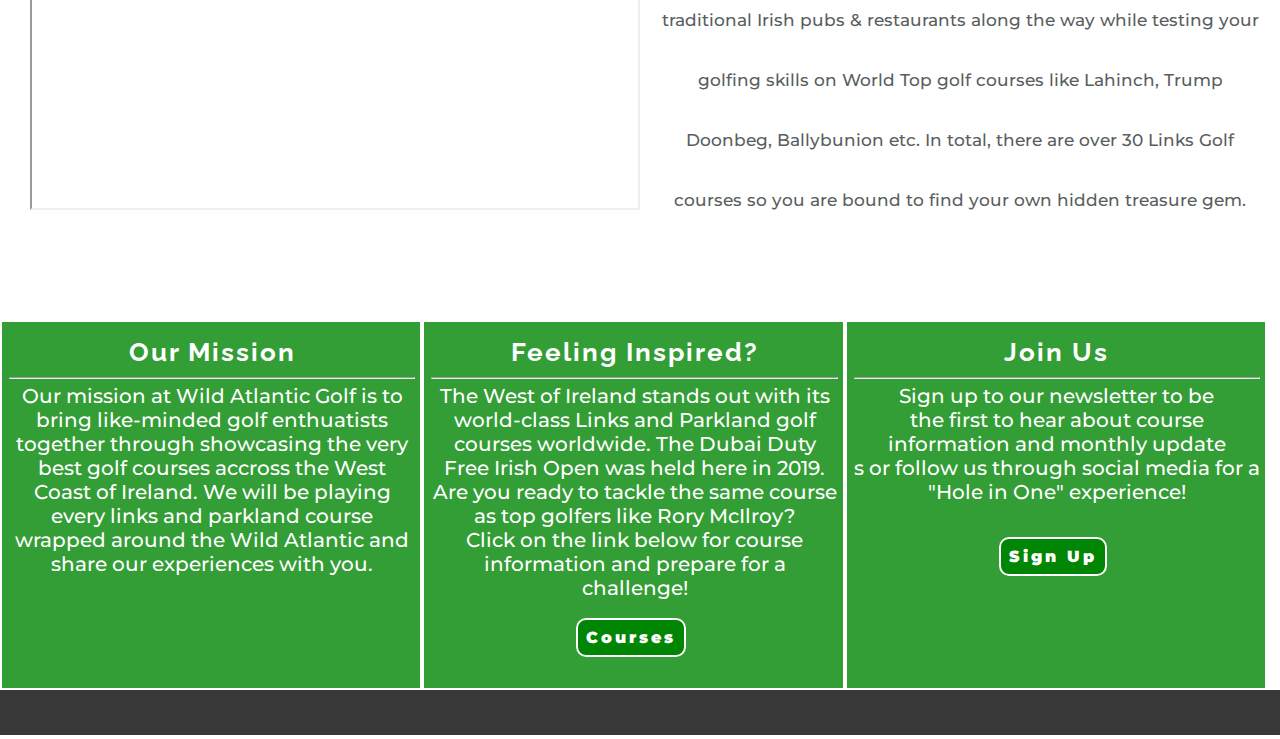
==== commit 8c77b3f8: "Start readme.md and modify padding in wild-text-box" ====
--- a/index.html
+++ b/index.html
@@ -7,7 +7,7 @@
     <meta name="description" content="Golf course guide for golfers on the Wild Atlantic Way, West Coast of Ireland">
     <meta name="keywords" content="play golf, golf courses, sand dunes, course information, golfing, Irish golf courses, golf guide">
     <link rel="stylesheet" href="assets/css/style.css">
-    <title>Wild Atlantic Golf Guide</title>
+    <title>Wild Atlantic Golf</title>
 </head>
 
 <body>
@@ -33,7 +33,7 @@
                 <a href="form.html">Sign Up</a>
             </li>
             <li>
-                <a href="#about-box">About us</a>
+                <a href="#about-area">About us</a>
             </li>
             <li>
                 <a href="course.html">Courses</a>
@@ -112,18 +112,16 @@
 
     <section id="about-area">
 
-        <div class="about-image">
-        <img src="assets/images/pexels-aboutus-image.jpg">
-        </div>
-
     <div class="about-boxes">
 
         <div class="about-box">
             <h3>Our Mission <i class="fas fa-rocket"></i></h3>
                 <hr>
             <p>
-               Our mission at Wild Atlantic<br> Golf Guide, is to bring like-minded<br> golf enthuatists together 
-               through<br> showcasing the very best<br> golf courses accross<br> the West Coast of Ireland.
+               Our mission at Wild Atlantic Golf is to bring like-minded golf enthuatists together 
+               through showcasing the very best golf courses accross the West Coast of Ireland.
+               We will be playing every links and parkland course wrapped around the Wild Atlantic and share
+               our experiences with you.
             </p>
         </div>
 
--- a/assets/css/style.css
+++ b/assets/css/style.css
@@ -20,7 +20,7 @@
     font-family: Raleway, sans-serif;
     letter-spacing: 2px;
     text-transform: uppercase;
-    color: #00a305;
+    color: #008504;
     text-align: center;
     padding: 5px;
     
@@ -47,11 +47,11 @@
 }
 
 .button {
-    border: 2px solid #d4af47;
-    background-color: #595E5E;
+    border: 2px solid white;
+    background-color: #008504;
     border-radius: 10px;
     
-    color: #d4af47;
+    color: white;
     font-size: 16px;
     font-weight: 800;
     letter-spacing: 3px;
@@ -63,7 +63,7 @@
 }
 
 .button:hover {
-    background-color: #d4af47;
+    background-color: #595E5E;
     color: white;
 }
 
@@ -123,7 +123,7 @@
     text-transform: uppercase;
     font-size: 20px;
     text-decoration: none;
-    color: #00a305;
+    color: #008504;
     letter-spacing: 1px;
 }
 
@@ -145,9 +145,8 @@
     overflow: hidden;
     background-color: rgba(0, 0, 0, 0.6);
 }
-
 #main-image {
-    height: 600px;
+    height: 100%;
     width: 100%;
     margin-top: 150px;
 /* zoom in style for main image */
@@ -199,7 +198,7 @@
 }
 
 #image-button:hover {
-    background-color: #d4af47;
+    background-color: #595E5E;
     color: white;
 }
 
@@ -213,7 +212,7 @@
 #reasons-heading {
     text-align: left;
     padding-left: 50px;
-    color: #00a305;
+    color: #008504;
 }
 
 .reasons-box {
@@ -276,8 +275,8 @@
     line-height: 60px;
     font-size: 17px;
     text-align: center;
-    padding-left: 4px;
-    padding-right: 4px;
+    padding-left: 15px;
+    padding-right: 15px;
     margin-top: 20px;
     width: 100%;
 }
@@ -299,33 +298,27 @@
 /* About us and sign up section */
 
 #about-area {
+    height: 100%;
+    width: 100%;
+    margin-bottom: 30px;
+    
+}
+
+.about-boxes {
+    width: 100%;
     height: 370px;
-    width: 100%;
-    overflow: hidden;
-    margin-bottom: 30px;
-}
-
-.about-image {
+}
+
+#about-area .about-boxes .about-box {
+    width: 33%;
     height: 370px;
-    width: 100%;
-}
-
-.about-boxes {
-    width: 100%;
-    height: 370px;
-    position: absolute;
-    top: 1920px;
-}
-
-#about-area .about-boxes .about-box {
-    width: 33.33%;
-    height: 370px;
+    padding: 10px 0 0 2px;
     float: left;
-    padding: 10px 0 0 10px;
     color: white;
     box-sizing: border-box;
     border: 2px solid white;
     background: transparent;
+    background-color: rgba(0, 133, 4, 0.8)
 }
 
 #about-area .about-boxes .about-box h3 {
@@ -426,7 +419,7 @@
 .course-heading {
     padding-left: 15px;
     font-size: 30px;
-    color: #d4af47;
+    color: #A38C19;
     font-weight: 900;
     text-align: center;
 }
@@ -500,16 +493,18 @@
     height: 100vh;
     width: 100%;
     margin-bottom: -45px;
-}
-
+    overflow: hidden;
+    position: relative;
+}
 #form-image img {
-    height: inherit;
-    overflow: hidden;
-    width: 100%;
-}
-
+    object-fit: cover;
+    height: 100%;
+    width: 100%;
+    max-width: 100%;
+    max-height: 100%;
+}
 #form-box {
-    max-width: 400px;
+    width: 400px;
     height: 400px;
 
     background-color: rgba(19, 17, 17, 0.8);
@@ -518,7 +513,7 @@
 
     position: absolute;
     bottom: 20%;
-    left: 35%;
+    left: 38%;
 }
 
 #form-heading {
@@ -600,6 +595,12 @@
     h1 {
         font-size: 250%;
     }
+    #nav-area ul {
+        margin-right: 30px;
+    }
+    #main-image {
+        margin-top: 120px;
+    }
     #wild-header h2 {
         padding-right: 50px;
     }
@@ -624,9 +625,6 @@
     }
     .wild-video-box, .wild-text-box{
         margin-bottom: 0;
-    }
-    .about-boxes {
-        top: 1890px;
     }
     #about-area .about-boxes .about-box p {
         font-size: 16px;
@@ -664,11 +662,14 @@
         height: 100px;
     }
     .course-quote p {
-        font-size: 90%;
-        line-height: 40px;
+        font-size: 130%;
+        line-height: 30px;
     }
     .footer-icons li {
           margin-right: 150px;
+    }
+    .signup-area #form-box {
+        left: 35%;
     }
 }
 /* For screen size 950px wide and smaller */
@@ -732,9 +733,11 @@
         
         #about-area {
             height: 300px;
+            width: 100%;
         }
         .about-boxes {
-            top: 2070px;
+            height: 300px;
+            width: 100%;
         }
         #about-area .about-boxes .about-box {
             height: 300px;
@@ -783,11 +786,14 @@
             margin-bottom: 50px;
         }
         .course-quote p {
-            font-size: 18px;
+            font-size: 22px;
             padding: 8px;
         }
         #course-button #bottom-button {
             left: 38%;
+        }
+        .signup-area #form-box {
+            left: 30%;
         }
     }
 /* For screen size 800px wide and smaller */
@@ -807,6 +813,9 @@
             top: 65%;
             left: 5%;
         }
+        #main-image {
+            margin-top: 120px;
+        }
         #image-text p{
             font-size: 15px;
             line-height: 35px;
@@ -819,9 +828,246 @@
             bottom: 5%;
             left: 32%;
         }
-    }
-
-
-
-
-
+        #reasons {
+            height: 100%;
+            width: 100%;
+            display: block;
+        }
+        #reasons-heading {
+            font-size: 180%;
+        }
+        .reasons-box {
+            height: 100%;
+            width: 100%;
+        }
+        .reasons-box li {
+        font-size: 12px;
+        }
+        .images-box {
+            height: 100%;
+            width: 100%;
+            margin: 0;
+            padding: 0;
+        }
+        .sand-dunes {
+            display: none;
+        }
+        .aerial-view {
+            width: 80%;
+            height: 60%;
+            margin: 0 10% 5% 10%;
+            padding-left: 30px;
+            border-radius: 10%;
+        }
+        #wild-box {
+            width: 100%;
+            height: 100%;
+        }
+        #wild-header {
+            height: 50px;
+            width: 100%;
+        }
+        #wild-header h2 {
+            text-align: center;
+            width: 100%;
+            font-size: 170%;
+            margin-top: 20px;
+            padding-left: 40px;
+        }
+        .wild-text-box {
+            height: 330px;
+            width: 100%;
+            margin-top: 50px;
+            padding: 0 10px;
+        }
+        .wild-text-box .wild-text {
+            padding: 0 15px;
+            font-size: 75%;
+            line-height: 35px;
+        }
+        .wild-video-box {
+            height: 350px;
+            width: 100%;
+            padding: 0;
+            margin: 30px 0;
+        }
+        .wild-video-box iframe {
+            width: 90%;
+            height: 100%;
+            margin: 5%;
+            position: relative;
+            bottom: 50px;
+        }
+        #about-area {
+            height: 900px;
+            width: 100%;
+        }
+        #about-area .about-boxes .about-box {
+            height: 300px;
+            width: 80%;
+            clear: both;
+            padding: 0;
+            margin: 0 10%;
+        }
+        #about-area .about-boxes .about-box h3 {
+            font-size: 22px;
+        }
+        #about-area .about-boxes .about-box p {
+            line-height: 20px;
+            font-size: 15px;
+        }
+        #about-area #inspire-button, #about-area #joinus-button {
+            top: 16%;
+            left: 38%;
+        }
+        footer {
+            position: absolute;
+            height: 50px;
+            width: 100%;
+            top: 3350px;
+        }
+        .signup-area #form-box {
+            left: 30%;
+        }
+
+        /* medie queries for course.html @800px and below */
+        .course-text .course-p {
+            font-size: 70%;
+            line-height: 35px;
+        }
+        .course-image-container {
+            height: 100%;
+            width: 100%;
+        }
+        .course-image-container .course-image {
+            height: 300px;
+            width: 80%;
+            margin: 0 10%;
+        }
+        .course-quote p {
+            font-size: 14px;
+        }
+        .footer-icons li {
+            margin-right: 70px;
+        }
+        /* media queries for form.html */
+        #signup-area {
+            width: 100%;
+            height: 100%;
+        }
+        .signup-area #form-box {
+            left: 20%;
+            width: 320px;
+        }
+        #form-heading {
+            font-size: 150%;
+        }
+        #signup-button {
+            left: 4%;
+        }
+        #cancel-button {
+            left: 165px;
+        }
+        #form-footer {
+            position: unset;
+            height: 100%;
+        }
+        /* For screen size 400px wide and smaller */
+@media screen and (max-width: 400px)
+        /* index.html */ {
+        #heading-logo {
+            display: none;
+        }
+        header {
+            padding-right: 15px;
+        }
+        #nav-area li a {
+            font-size: 70%;
+        }
+        #nav-area ul {
+            padding-right: 10px;
+        }
+        #main-image-area {
+            height: 300px;
+            
+        }
+        #main-image {
+            height: 200px;
+            width: 100%;
+            margin-bottom: 150px;
+            
+        }
+        #main-image img {
+            height: 200px;
+            width: 100%;
+            margin-bottom: 150px;
+           
+        }
+        #image-text {
+            display: none;
+        }
+        #reasons #reasons-heading {
+            padding-left: 8px;
+        }
+        .reasons-box li {
+            line-height: 30px;
+            font-size: 90%;
+        }
+        .images-box .aerial-view {
+            padding: 0;
+        }
+        #about-area .about-boxes .about-box h3 {
+            font-size: 20px;
+        }
+        #about-area .about-boxes .about-box p {
+            line-height: 20px;
+            font-size: 12px;
+        }
+        #about-area #inspire-button, #about-area #joinus-button {
+            top: 8%;
+            left: 26%;
+        }
+        .footer-icons li {
+            margin-right: 50px;
+        }
+        /* media queries @400px and down for course.html */
+        .course-image-container .course-image {
+            height: 300px;
+            width: 98%;
+            margin: 0 1%;
+            border-radius: 18%;
+        }
+        .course-heading-text .course-heading {
+            font-size: 20px;
+        }
+        .course-quote p {
+            line-height: 30px;
+        }
+        #course-button #bottom-button {
+            left: 24%;
+        }
+        footer {
+            top: 2650px;
+        }
+        .footer-icons li {
+            left: 3%;
+        }
+        /* form.html @400px */
+        .signup-area #form-box {
+            left: 10%;
+            width: 250px;
+         }
+        #form-heading {
+                font-size: 130%;
+            }
+        #signup-button {
+                left: 4%;
+                width: 100px;
+                font-size: 12px;
+            }
+        #cancel-button {
+                left: 130px;
+                width: 100px;
+                font-size: 12px;
+            }
+        }}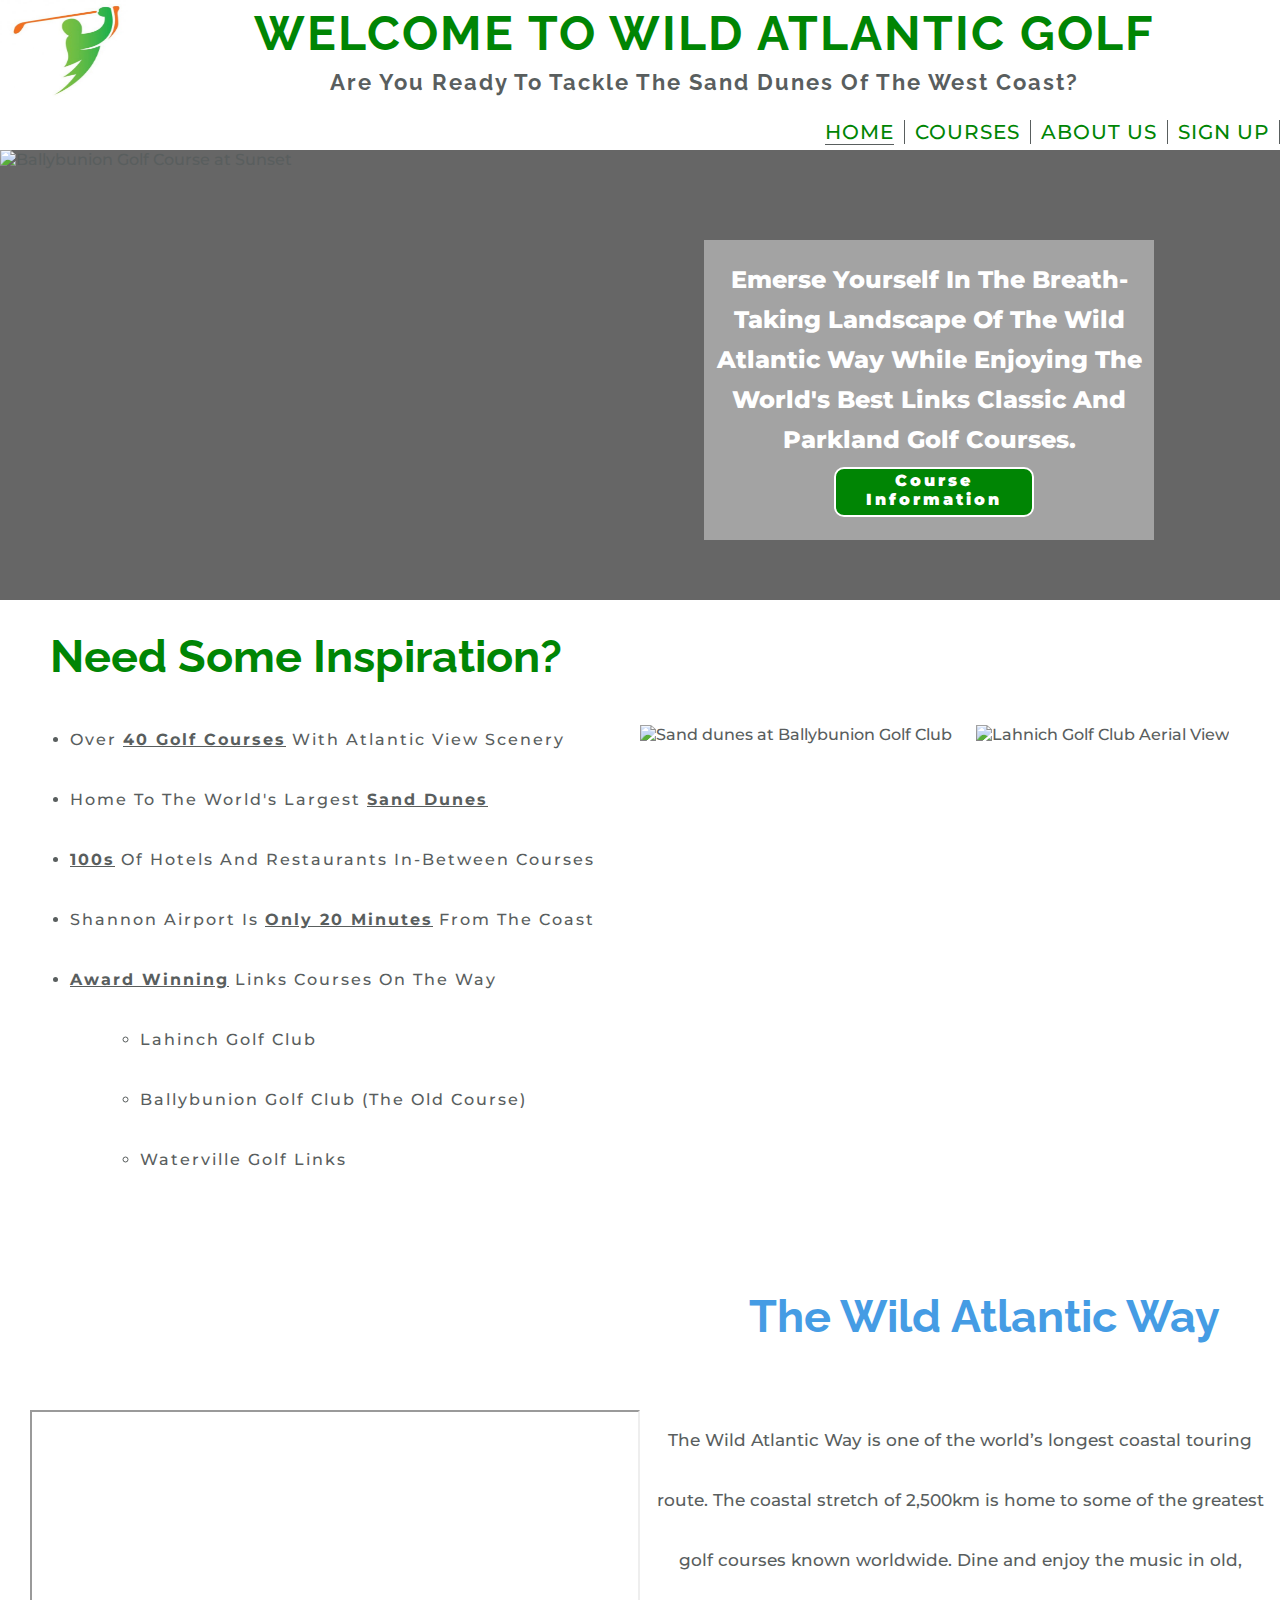
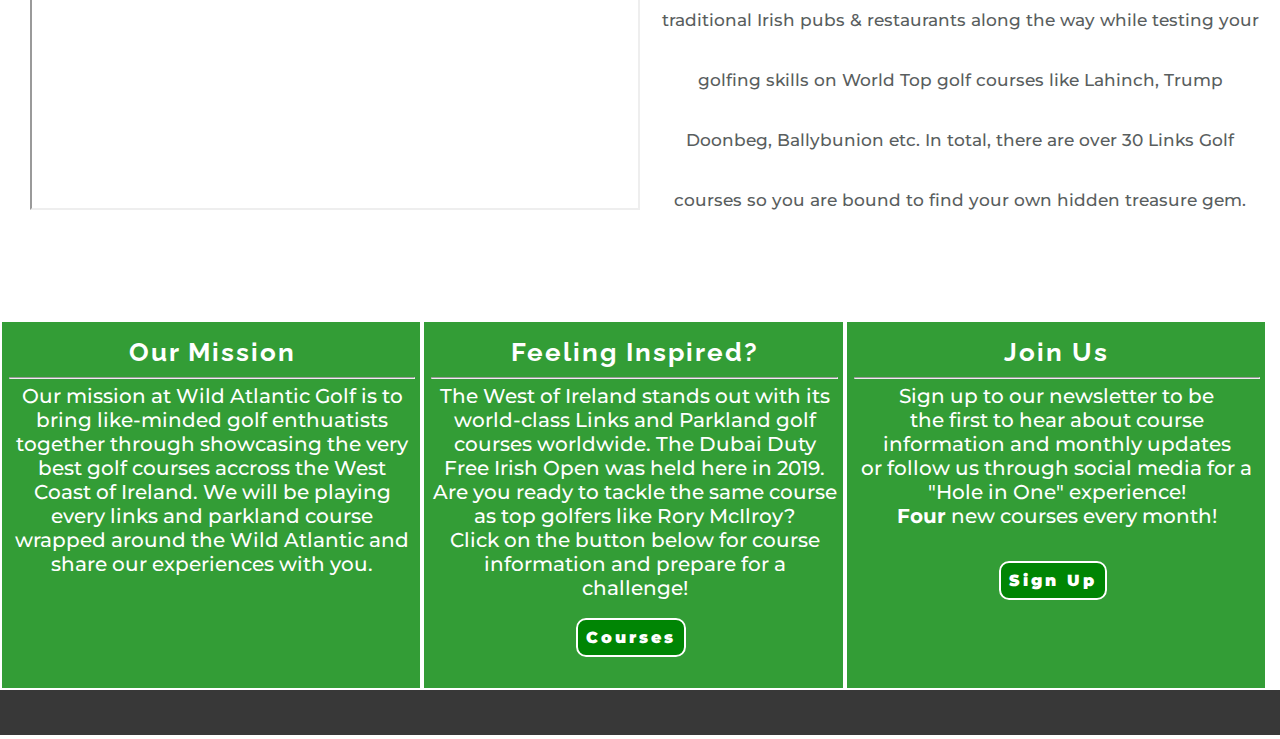
==== commit 5765509c: "Add: text to readme.md" ====
--- a/index.html
+++ b/index.html
@@ -94,7 +94,8 @@
 
     <section id="wild-box">
     <div id="wild-header">
-        <h2>The Wild Atlantic Way <i class="fas fa-water"></i></h2>
+        <h2><a href="https://www.thewildatlanticway.com/" target="_blank" rel="noopener" 
+                aria-label="visit the wild atlantic way's official website (opens in a new tab)">The Wild Atlantic Way <i class="fas fa-water"></i></a></h2>
     </div>
         <div class="wild-text-box">
             <p class="wild-text">The Wild Atlantic Way is one of the world’s longest coastal touring route. The coastal stretch of 
@@ -131,7 +132,7 @@
             <p>
                 The West of Ireland stands out with its world-class Links and Parkland golf courses worldwide. 
                 The Dubai Duty Free Irish Open was held here in 2019. Are you ready to tackle the same course as 
-                top golfers like Rory McIlroy?<br> Click on the link below for course information and prepare for a challenge!
+                top golfers like Rory McIlroy?<br> Click on the button below for course information and prepare for a challenge!
             </p>
 
             <a href="course.html" id="inspire-button" class="button"><strong>Courses <i class="far fa-flag"></i></strong></a> 
@@ -140,8 +141,8 @@
         <div class="about-box">
             <h3>Join Us <i class="fas fa-hand-point-down"></i></h3>
             <hr>
-            <p>Sign up to our newsletter to be<br> the first to hear about course<br> information and monthly update<br>s or 
-               follow us through social media for a<br> "Hole in One" experience!</p>
+            <p>Sign up to our newsletter to be<br> the first to hear about course<br> information and monthly updates<br> or 
+               follow us through social media for a<br> "Hole in One" experience!<br> <strong>Four</strong> new courses every month!</p>
 
             <a href="form.html" id="joinus-button" class="button"><strong><i class="far fa-hand-point-right"></i> Sign Up</strong></a>
         </div>
--- a/assets/css/style.css
+++ b/assets/css/style.css
@@ -257,12 +257,16 @@
     width: 100%;
     margin-top: 0;
 }
-
 #wild-header h2 {
     text-align: right;
+}
+
+#wild-header h2 a {
     padding-right: 60px;
-}
-
+    text-decoration: none;
+    color: #459ce4;
+    
+}
 .wild-text-box {
     width: 50%;
     height: 500px;
@@ -601,7 +605,7 @@
     #main-image {
         margin-top: 120px;
     }
-    #wild-header h2 {
+    #wild-header h2 a {
         padding-right: 50px;
     }
     #image-text {
@@ -614,8 +618,8 @@
     .aerial-view {
         margin-top: 15px;
     }
-    #wild-header {
-        font-size: 80%;
+    #wild-header h2 {
+        font-size: 220%;
     }
     .wild-text-box .wild-text {
         padding-right: 10px;
@@ -982,7 +986,7 @@
             padding-right: 15px;
         }
         #nav-area li a {
-            font-size: 70%;
+            font-size: 60%;
         }
         #nav-area ul {
             padding-right: 10px;
@@ -1007,7 +1011,9 @@
             display: none;
         }
         #reasons #reasons-heading {
-            padding-left: 8px;
+            padding-left: 12px;
+            font-size: 140%;
+            text-align: center
         }
         .reasons-box li {
             line-height: 30px;
@@ -1016,8 +1022,24 @@
         .images-box .aerial-view {
             padding: 0;
         }
+        #wild-header h2 {
+            font-size: 120%;
+        }
+        .wild-text-box .wild-text {
+            line-height: 30px;
+        }
+        .wild-video-box {
+            margin-top: 100px;
+            height: 30%;
+            margin-bottom: 0;
+        }
+        .wild-video-box iframe {
+            height: 50%;
+            width: 80%;
+            margin: 0 10%;
+        }
         #about-area .about-boxes .about-box h3 {
-            font-size: 20px;
+            font-size: 16px;
         }
         #about-area .about-boxes .about-box p {
             line-height: 20px;
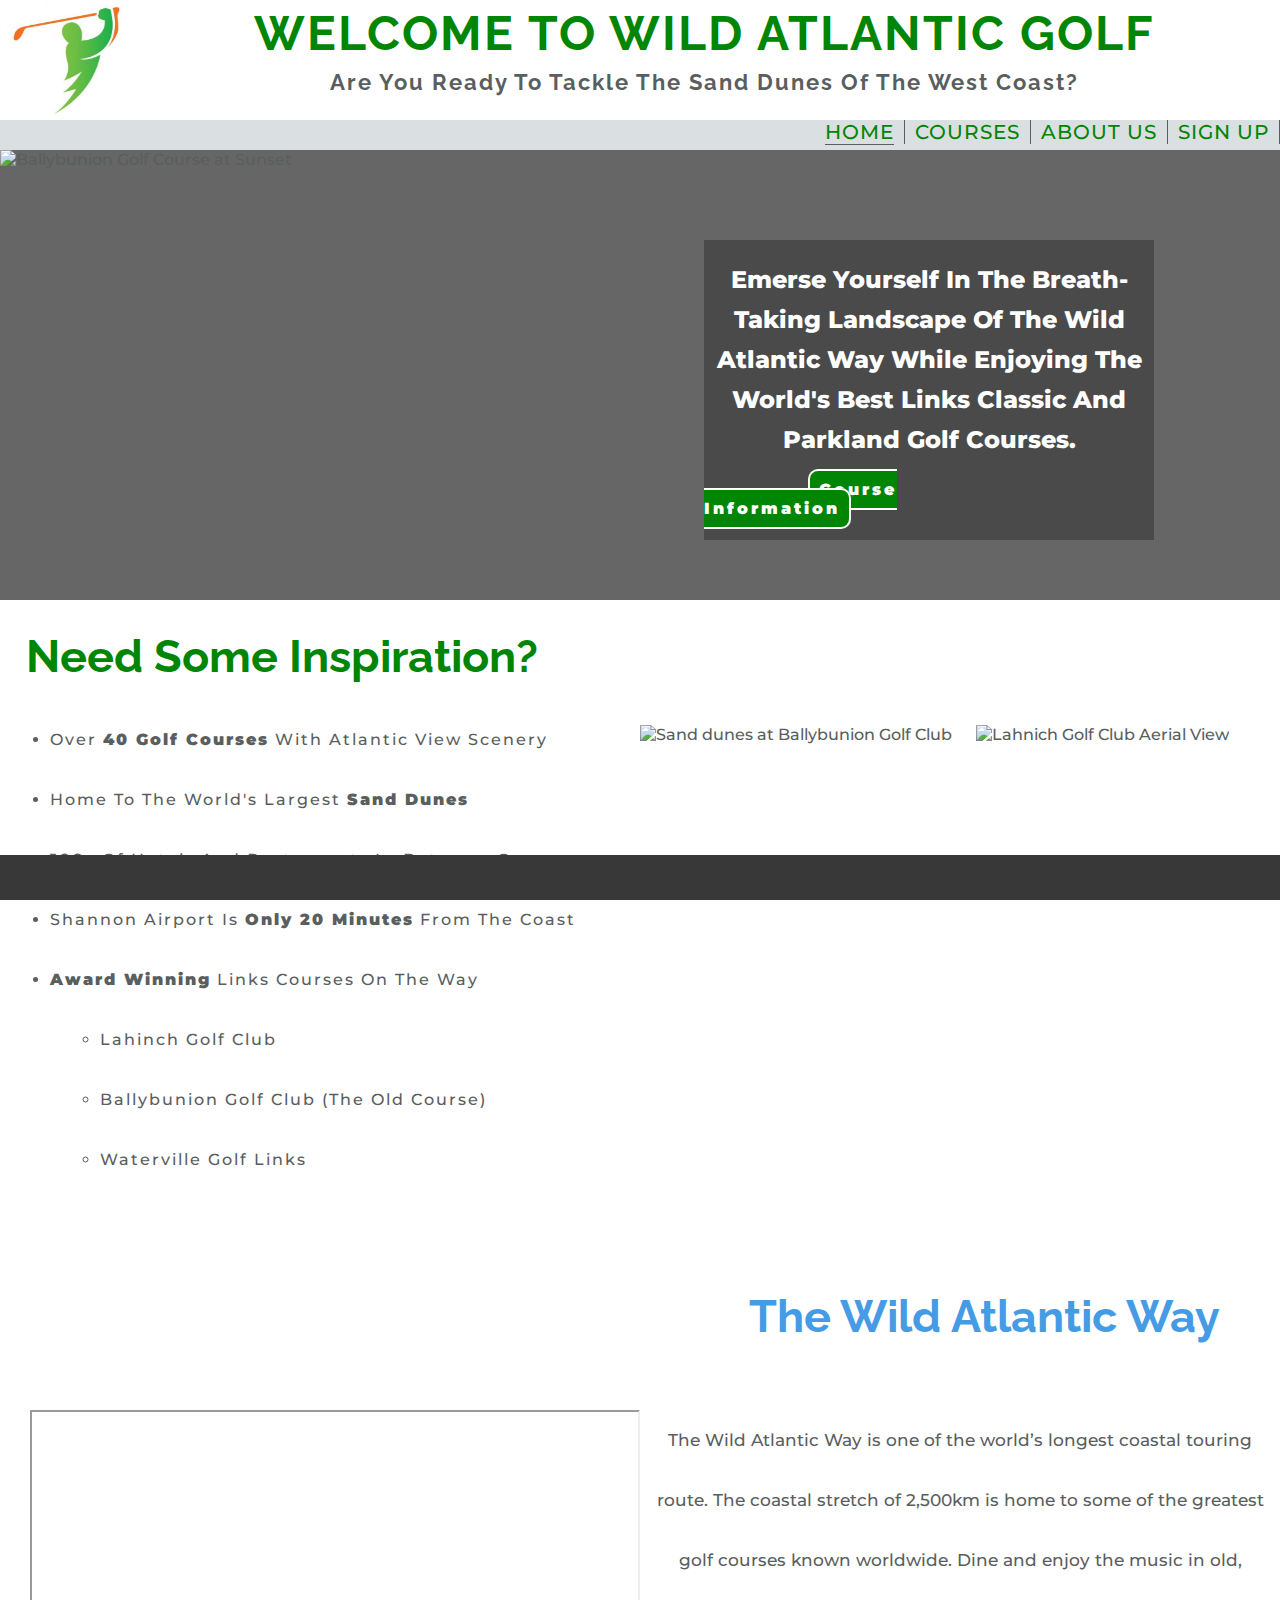
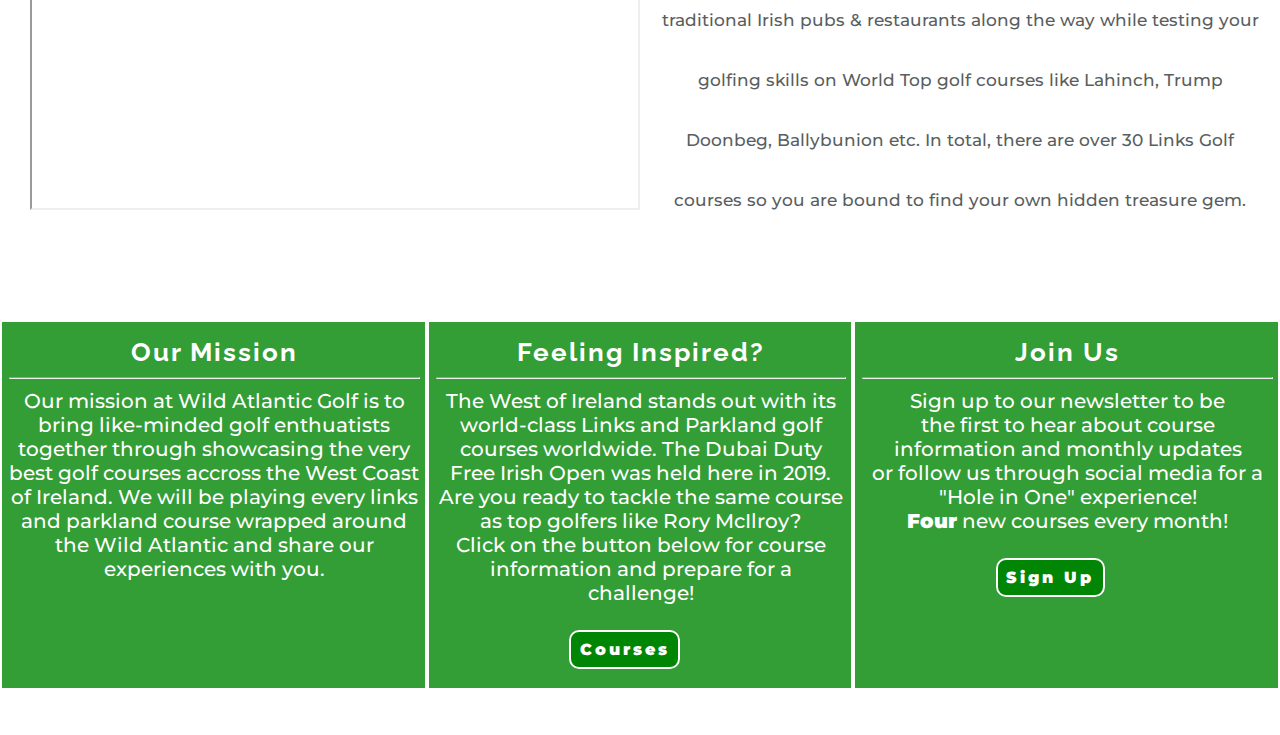
==== commit 35ff2cfa: "course.html finish optimisation" ====
--- a/index.html
+++ b/index.html
@@ -69,16 +69,19 @@
         <h2 id="reasons-heading">Need some inspiration? <i class="fas fa-golf-ball"></i></h2>
         <div class="reasons-box">
             <ul>
-                <li>Over <strong><u>40 golf courses</u></strong> with Atlantic view scenery</li>
-                <li>Home to the world's largest <strong><u>sand dunes</u></strong></li>
-                <li><strong><u>100s</u></strong> of hotels and restaurants in-between courses</li>
-                <li>Shannon airport is <strong><u>only 20 minutes</u></strong> from the coast</li>
-                <li><strong><u>Award winning</u></strong> links courses on the way
-                  <ul>
-                    <li>Lahinch Golf Club</li>
-                    <li>Ballybunion Golf Club (The Old Course)</li>
-                    <li>Waterville Golf Links</li>
-                  </ul>
+                <li><span>Over <strong>40 golf courses</strong> with Atlantic view scenery</span></li>
+                <li><span>Home to the world's largest <strong>sand dunes</strong></span></li>
+                <li><span><strong>100s</strong> of hotels and restaurants in-between courses</span></li>
+                <li><span>Shannon airport is <strong>only 20 minutes</strong> from the coast</span></li>
+                <li>
+                  <span>
+                    <strong>Award winning</strong> links courses on the way
+                     <ul>
+                       <li>Lahinch Golf Club</li>
+                       <li>Ballybunion Golf Club (The Old Course)</li>
+                       <li>Waterville Golf Links</li>
+                     </ul>
+                  </span>
                 </li>
             </ul>
         </div>
--- a/assets/css/style.css
+++ b/assets/css/style.css
@@ -45,6 +45,9 @@
     text-align: center;
     padding: 3px 0;
 }
+strong {
+    font-weight: 900;
+}
 
 .button {
     border: 2px solid white;
@@ -82,13 +85,13 @@
 
 #heading-logo {
     width: 10%;
-    height: 100px;
+    height: 120px;
     float: left;
     box-sizing: border-box;
 }
 
 #heading-logo .logo-style {
-    height: 100px;
+    height: 120px;
     width: 100%;
 }
 
@@ -103,9 +106,10 @@
 /* navigation section */
 
 #nav-area {
-    height: 40px;
+    height: 30px;
     width: 100%;
     clear: both;
+    background-color: rgba(218, 223, 225, 1)
 }
 
 #menu li {
@@ -115,7 +119,6 @@
     float: right;
     padding-right: 10px;
     padding-left: 10px;
-    margin-top: 20px;
     border-right: 1px solid #595E5E;
 }
 
@@ -167,7 +170,7 @@
     height: 300px;
     width: 450px;
 
-    background-color: rgb(255, 255, 255, 0.4);
+    background-color: rgba(63, 62, 62, 0.7);
 
     position: absolute;
 
@@ -185,16 +188,16 @@
     font-weight: 800;
     line-height: 40px;
     padding: 5px 2px;
+    margin-bottom: 15px;
 }
 
 /* Button and link within image */
 
-#image-button {
-    position: absolute;
-    left: 28%;
-    
-    width: 200px;
+#image-button {  
+    width: 50%;
+    margin: auto 23%;
     height: 50px;
+    padding: 2%;
 }
 
 #image-button:hover {
@@ -211,7 +214,8 @@
 
 #reasons-heading {
     text-align: left;
-    padding-left: 50px;
+    padding-left: 2%;
+    width: 50%;
     color: #008504;
 }
 
@@ -224,10 +228,12 @@
 
 .reasons-box ul {
     text-transform: capitalize;
-    padding-left: 70px;
     font-size: 100%;
     letter-spacing: 2px;
     line-height: 60px;
+}
+.reasons-box ul li {
+    margin-left: 50px;
 }
 
 /* Images beside reasons */
@@ -304,17 +310,17 @@
 #about-area {
     height: 100%;
     width: 100%;
-    margin-bottom: 30px;
     
 }
 
 .about-boxes {
     width: 100%;
-    height: 370px;
+    height: 400px;
+    margin-bottom: 45px;
 }
 
 #about-area .about-boxes .about-box {
-    width: 33%;
+    width: 33.33%;
     height: 370px;
     padding: 10px 0 0 2px;
     float: left;
@@ -334,9 +340,9 @@
 
 #about-area .about-boxes .about-box p {
     font-size: 20px;
-    padding-left: 5px;
-    padding-right: 5px;
-    text-align: center;
+    padding: 5px;
+    text-align: center;
+    margin-bottom: 30px;
 }
 
 #about-area .about-boxes .about-box hr {
@@ -345,26 +351,12 @@
 
 /* Buttons styling */
 
-#about-area #inspire-button {
-    padding: 8px;
-    width: 110%;
-    height: 110%;
-
-    position: relative;
-    left: 35%;
-    top: 8%;
-}
-
-#about-area #joinus-button {
-    padding: 8px;
-    width: 110%;
-    height: 110%;
-
-    position: relative;
-    left: 35%;
-    top: 12%;
-}
-
+.about-box #inspire-button, .about-box #joinus-button   {
+    width: 120%;
+    height: 70px;
+    margin: 15px 33%;
+    padding: 2%;
+}
 
 /* Footer */
 
@@ -372,13 +364,11 @@
     height: 45px;
     width: 100%;
     background-color: rgb(56, 56, 56);
-}
-/*  IF FOOTER NEEDS TO BE FIXED
     position: fixed;
     bottom: 0;
     right: 0;
     z-index: 3;
- */
+ }
 .footer-icons {
     text-align: center;
     height: 45px;
@@ -406,6 +396,11 @@
 
 /* Layout for every course */
 
+.course-hr {
+    width: 80%;
+    margin: 0 10%;
+    color: rgba(218, 223, 225, 0.4);
+}
 #course-section {
     height: 100%;
     width: 100%;
@@ -414,6 +409,7 @@
 .course-area {
     height: 750px;
     width: 100%;
+    margin-top: 30px;
 }
 .course-heading-text {
     height: 600px;
@@ -441,13 +437,20 @@
 }
 .course-image {
     width: 90%;
-    height: 90%;
+    height: 80%;
     padding: 20px;
     border-radius: 8%;
     position: relative;
     left: 34px;
     top: 50px;
 }
+.course-image-container p {
+    position: relative;
+    top: 70px;
+    text-align: center;
+    color: #595E5E;
+    font-weight: 100;
+}
 .course-quote {
     height: 150px;
     width: 100%;
@@ -456,10 +459,10 @@
 .course-quote p {
     height: 100%;
     width: 100%;
-    font-size: 120%;
-    line-height: 50px;
-    text-align: center;
-    color: #595E5E;
+    font-size: 100%;
+    text-align: center;
+    color: #008504;
+    font-weight: 900;
 }
 
 /* Special layout for every second course */
@@ -488,13 +491,8 @@
 
 /* Form.html structure */
 
-#form-header {
-    width: 100%;
-    height: 50px;
-}
-
 #form-image {
-    height: 100vh;
+    height: 96vh;
     width: 100%;
     margin-bottom: -45px;
     overflow: hidden;
@@ -508,41 +506,47 @@
     max-height: 100%;
 }
 #form-box {
-    width: 400px;
-    height: 400px;
+    width: 500px;
+    height: 500px;
 
     background-color: rgba(19, 17, 17, 0.8);
     border: 1px solid white;
     border-radius: 8px;
 
     position: absolute;
-    bottom: 20%;
-    left: 38%;
+    bottom: 8%;
+    left: 10%;
 }
 
 #form-heading {
-    font-size: 160%;
-    color: white;
-    text-align: center;
-    margin-top: 0;
-    padding: 15px 5px 65px 5px;
+    font-size: 140%;
+    color: white;
+    text-align: center;
+    line-height: 120%;
+    padding: 2%;
+    margin-bottom: 50px;
+}
+#form-box .form-hr {
+    height: 35px;
+    visibility: hidden;
 }
 
 label {
     color: white;
-    margin-left: 10%;
+    width: 70%;
+    margin: 0 15%;
 }
 
 .text-input {
     background: transparent;
     color: white;
+    font-size: 16px;
     border: 1px solid white;
     border-radius: 8px;
-    height: 25px;
-    margin: 5px 0 15px 38px;
-    padding-left: 6px;
+    height: 40px;
+    margin: 0 15%;
     display: block;
-    width: 80%;
+    width: 70%;
 }
 ::placeholder {
     color: rgb(255, 255, 255, 0.6);
@@ -555,24 +559,24 @@
     background-color: transparent;
 
     position: absolute;
-    top: 80%;
+    top: 85%;
     text-align: center;
 }
 #signup-button{
     color: white;
-    font-size: 14px;
+    font-size: 18px;
     border: 1px solid white;
     border-radius: 8px;
-    left: 40px;
+    left: 75px;
 }
 
 #cancel-button {
-    left: 216px;
+    left: 280px;
 }
 #cancel-button a{
     text-decoration: none;
     color: white;
-    font-size: 14px;
+    font-size: 18px;
     position: absolute;
     left: 0;
     border: 1px solid white;
@@ -639,19 +643,29 @@
     }
     /* course.html */
     .course-area {
-        height: 600px;
+        height: 700px;
         margin-top: 20px;
     }
     .course-heading-text {
-        height: 470px;
+        height: 550px;
     }
     .course-p {
         font-size: 70%;
         line-height: 40px;
     }
     .course-image-container {
-        height: 470px;
+        height: 550px;
         margin: 15px auto;
+    }
+    .course-image-container p {
+            font-size: 80%;
+            letter-spacing: 1px;
+            line-height: 20px;
+            padding: 5px;
+            text-align: center;
+            top: 0;
+            bottom: 50px;
+        }
     }
     .course-image-container .course-image {
         height: 450px;
@@ -663,11 +677,12 @@
     }
     .course-quote {
         margin: 10px auto;
-        height: 100px;
+        height: 120px;
     }
     .course-quote p {
-        font-size: 130%;
-        line-height: 30px;
+        font-size: 100%;
+        line-height: 40px;
+        padding: 5px;
     }
     .footer-icons li {
           margin-right: 150px;
@@ -675,7 +690,7 @@
     .signup-area #form-box {
         left: 35%;
     }
-}
+
 /* For screen size 950px wide and smaller */
 @media screen and (max-width: 950px)
     /* index.html */ {
@@ -924,16 +939,9 @@
             top: 16%;
             left: 38%;
         }
-        footer {
-            position: absolute;
-            height: 50px;
-            width: 100%;
-            top: 3350px;
-        }
         .signup-area #form-box {
             left: 30%;
         }
-
         /* medie queries for course.html @800px and below */
         .course-text .course-p {
             font-size: 70%;
@@ -971,10 +979,6 @@
         }
         #cancel-button {
             left: 165px;
-        }
-        #form-footer {
-            position: unset;
-            height: 100%;
         }
         /* For screen size 400px wide and smaller */
 @media screen and (max-width: 400px)
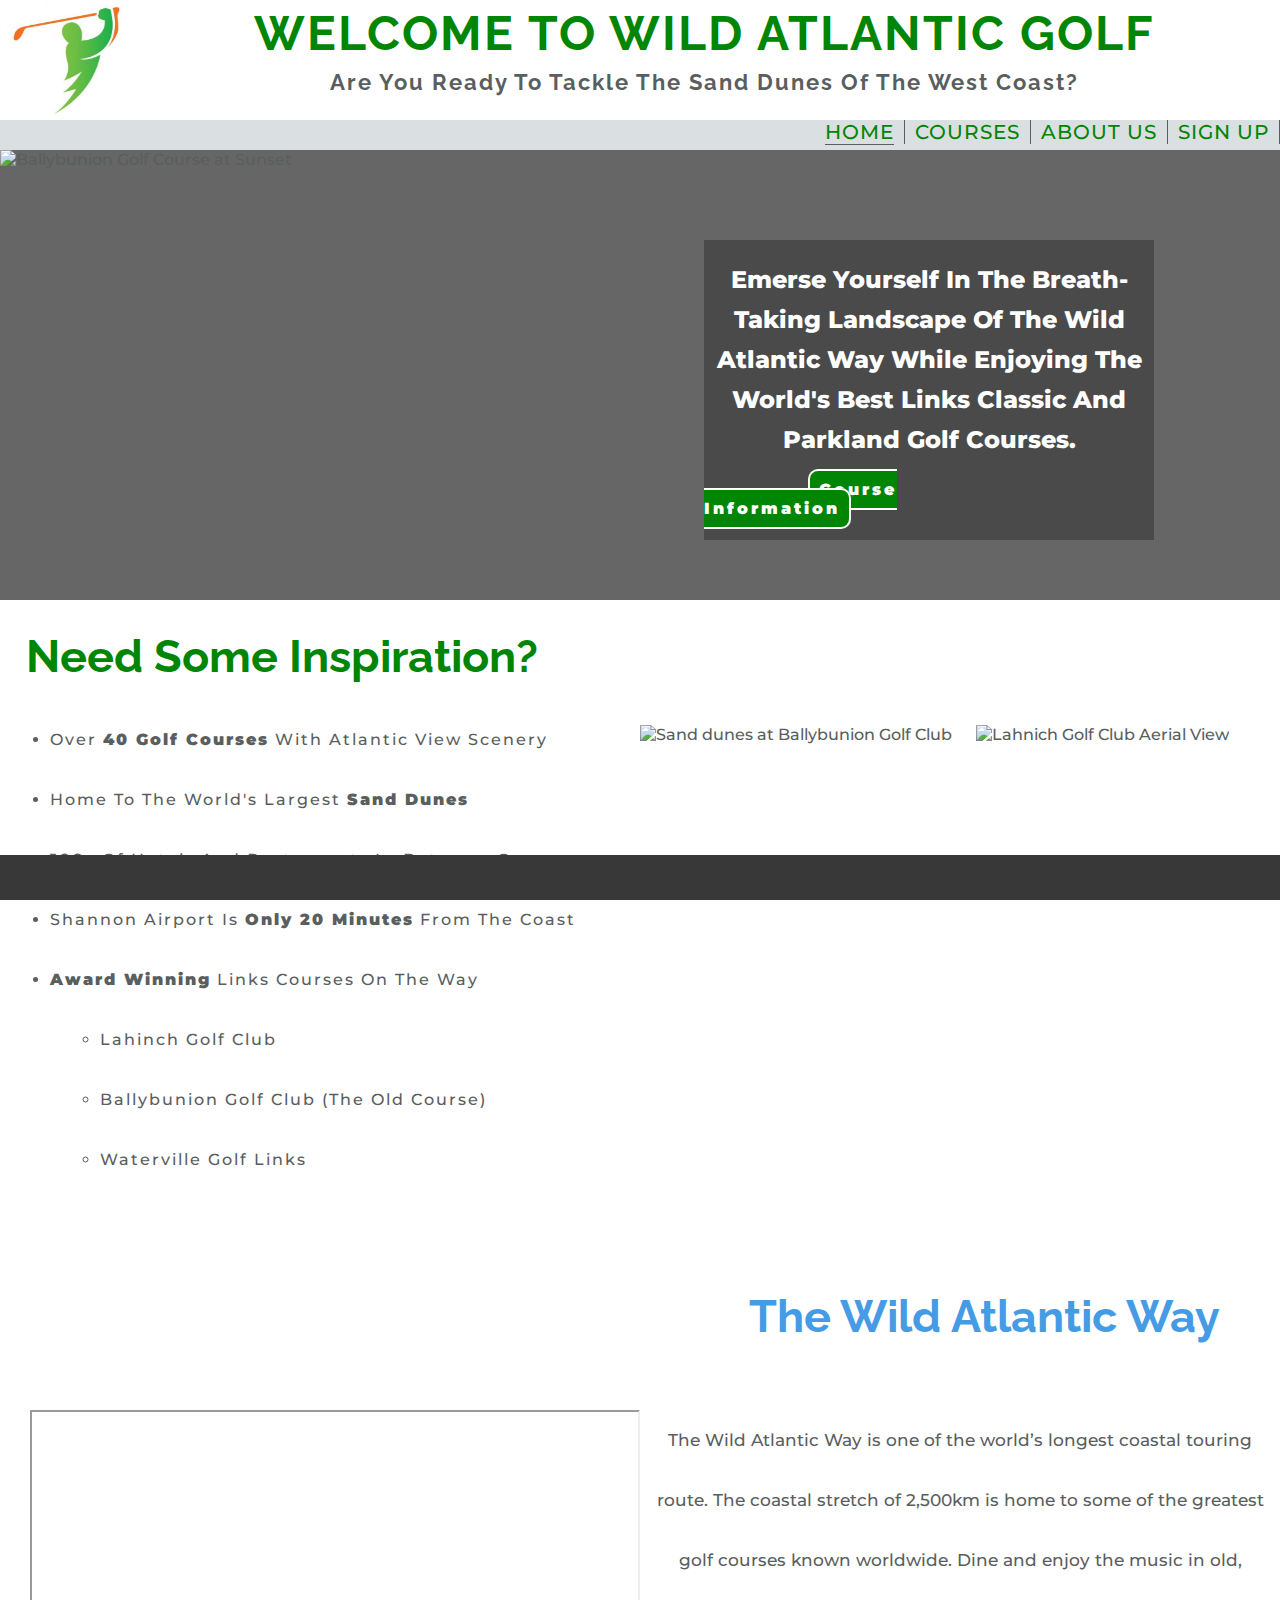
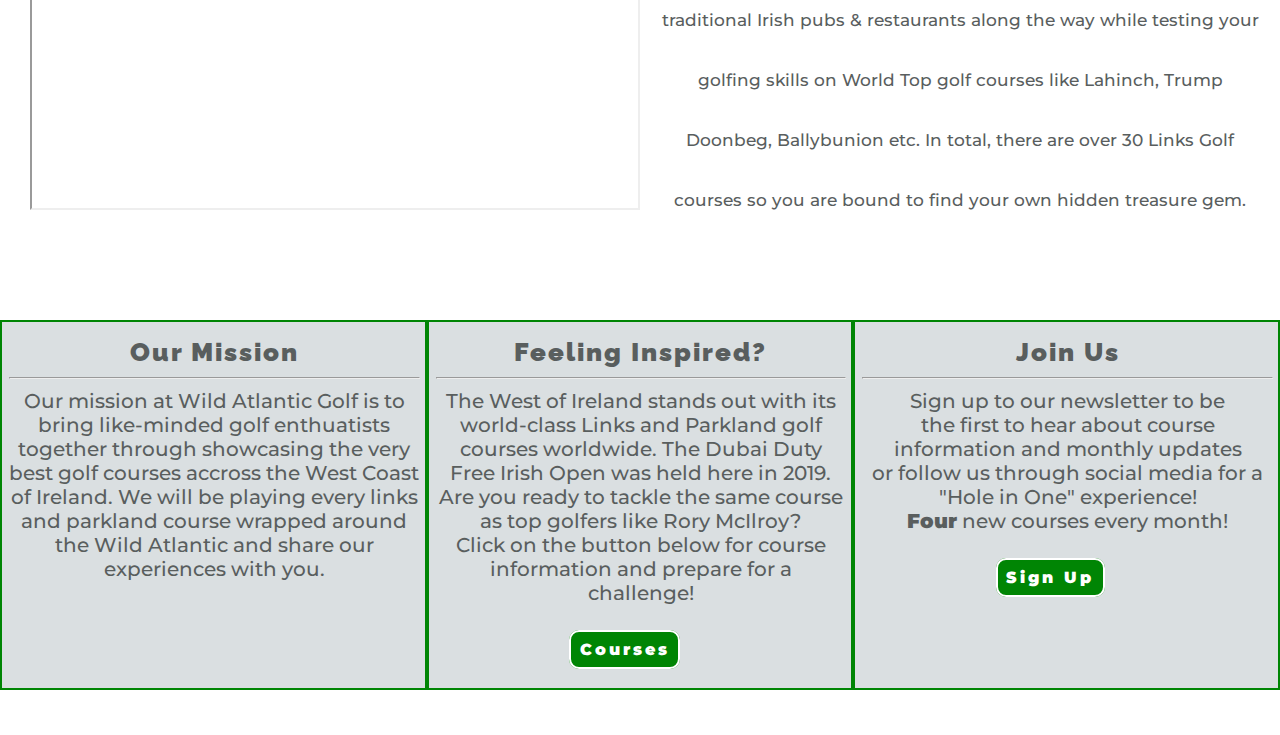
==== commit f2ac4f9f: "Fix: Internal link for about us" ====
--- a/index.html
+++ b/index.html
@@ -74,14 +74,12 @@
                 <li><span><strong>100s</strong> of hotels and restaurants in-between courses</span></li>
                 <li><span>Shannon airport is <strong>only 20 minutes</strong> from the coast</span></li>
                 <li>
-                  <span>
                     <strong>Award winning</strong> links courses on the way
                      <ul>
                        <li>Lahinch Golf Club</li>
                        <li>Ballybunion Golf Club (The Old Course)</li>
                        <li>Waterville Golf Links</li>
                      </ul>
-                  </span>
                 </li>
             </ul>
         </div>
--- a/assets/css/style.css
+++ b/assets/css/style.css
@@ -324,18 +324,19 @@
     height: 370px;
     padding: 10px 0 0 2px;
     float: left;
-    color: white;
+    color: #595E5E;
     box-sizing: border-box;
-    border: 2px solid white;
+    border: 2px solid #008504;
     background: transparent;
-    background-color: rgba(0, 133, 4, 0.8)
+    background-color: rgba(218, 223, 225, 1)
 }
 
 #about-area .about-boxes .about-box h3 {
     font-size: 26px;
     text-align: center;
-    color: white;
+    color: #595E5E;
     padding: 5px;
+    font-weight: 900;
 }
 
 #about-area .about-boxes .about-box p {
@@ -379,7 +380,7 @@
     display: inline;
     margin-right: 250px;
     position: relative;
-    left: 6%;
+    
 }
 
 .footer-icons i {
@@ -405,6 +406,7 @@
     height: 100%;
     width: 100%;
     margin-top: 150px;
+    margin-bottom: 30px;
 }
 .course-area {
     height: 750px;
@@ -479,14 +481,16 @@
 
 #course-button {
     width: 100%;
+    height: 50px;
+    margin-bottom: 70px;
+}
+
+#course-button #bottom-button {
+    text-align: center;
+    width: 40%;
     height: 40px;
-    margin: 50px 0;
-}
-
-#course-button a {
-    position: relative;
-    left: 45%;
-    padding: 10px;
+    margin: auto 40%;
+    padding: 5px;  
 }
 
 /* Form.html structure */
@@ -517,7 +521,6 @@
     bottom: 8%;
     left: 10%;
 }
-
 #form-heading {
     font-size: 140%;
     color: white;
@@ -615,6 +618,11 @@
     #image-text {
         left: 50%;
     }
+    #reasons #reasons-heading {
+        font-size: 220%;
+        padding: 0;
+        text-align: center;
+    }
     .reasons-box ul {
         font-size: 90%;
         line-height: 50px;
@@ -639,7 +647,7 @@
         padding-top: 10px;
     }
     #about-area #inspire-button, #about-area #joinus-button {
-        left: 26%;
+        margin: 10px 25%;
     }
     /* course.html */
     .course-area {
@@ -687,9 +695,6 @@
     .footer-icons li {
           margin-right: 150px;
     }
-    .signup-area #form-box {
-        left: 35%;
-    }
 
 /* For screen size 950px wide and smaller */
 @media screen and (max-width: 950px)
@@ -716,10 +721,17 @@
         .reasons-box {
             height: 530px;
         }
+        #reasons #reasons-heading {
+            font-size: 160%;
+        }
         .reasons-box ul {
+            line-height: 30px;
+        }
+        .reasons-box ul li {
             font-size: 80%;
-            line-height: 50px;
-            padding-left: 40px;
+            line-height: 40px;
+            padding-left: 20px;
+            padding-right: 5px;
         }
         #wild-box {
             height: 780px;
@@ -749,7 +761,6 @@
             font-size: 75%;
             line-height: 45px;
         }
-        
         #about-area {
             height: 300px;
             width: 100%;
@@ -798,7 +809,6 @@
         .course-image-container .course-image {
             border-radius: 10%;
             margin: 0px;
-
         }
         .course-quote {
             height: 100%;
@@ -808,11 +818,12 @@
             font-size: 22px;
             padding: 8px;
         }
+        #course-button {
+            width: 100%;
+            height: 100%;
+        }
         #course-button #bottom-button {
-            left: 38%;
-        }
-        .signup-area #form-box {
-            left: 30%;
+            font-size: 12px;  
         }
     }
 /* For screen size 800px wide and smaller */
@@ -843,9 +854,7 @@
         #image-button {
             width: 100px;
             height: 30px;
-            font-size: 10px;
-            bottom: 5%;
-            left: 32%;
+            font-size: 8px;
         }
         #reasons {
             height: 100%;
@@ -854,10 +863,17 @@
         }
         #reasons-heading {
             font-size: 180%;
+            width: 100%;
+            text-align: center;
         }
         .reasons-box {
             height: 100%;
             width: 100%;
+            margin: 0 10px;
+            padding: 0 10%;
+        }
+        .reasons-box ul {
+            padding: 0;
         }
         .reasons-box li {
         font-size: 12px;
@@ -940,7 +956,8 @@
             left: 38%;
         }
         .signup-area #form-box {
-            left: 30%;
+                bottom: 8%;
+                left: 10%;
         }
         /* medie queries for course.html @800px and below */
         .course-text .course-p {
@@ -959,27 +976,21 @@
         .course-quote p {
             font-size: 14px;
         }
+        #course-button {
+            width: 100%;
+            height: 100%;
+        }
+        #course-button #bottom-button {
+            font-size: 10px;
+            position: relative;
+            margin: 0;
+            left: 40%;
+        }
         .footer-icons li {
             margin-right: 70px;
         }
-        /* media queries for form.html */
-        #signup-area {
-            width: 100%;
-            height: 100%;
-        }
-        .signup-area #form-box {
-            left: 20%;
-            width: 320px;
-        }
-        #form-heading {
-            font-size: 150%;
-        }
-        #signup-button {
-            left: 4%;
-        }
-        #cancel-button {
-            left: 165px;
-        }
+        /* media queries for form.html @800px */
+        
         /* For screen size 400px wide and smaller */
 @media screen and (max-width: 400px)
         /* index.html */ {
@@ -987,47 +998,75 @@
             display: none;
         }
         header {
-            padding-right: 15px;
+            height: 130px;
+        }
+        header #heading {
+            width: 100%;
+            text-align: center;
+        }
+        #heading h1 {
+            font-size: 80%;
+        }
+        #heading h3 {
+            font-size: 12px;
+        }
+        #nav-area {
+            height: 20px;
         }
         #nav-area li a {
             font-size: 60%;
+            padding-right: 4px;
+        }
+        #menu li {
+            padding-bottom: 0;
         }
         #nav-area ul {
-            padding-right: 10px;
+            height: 30px;
+
         }
         #main-image-area {
-            height: 300px;
-            
+            height: 300px; 
         }
         #main-image {
             height: 200px;
             width: 100%;
-            margin-bottom: 150px;
-            
+            margin-bottom: 150px; 
         }
         #main-image img {
             height: 200px;
             width: 100%;
-            margin-bottom: 150px;
-           
+            margin-bottom: 120px;
         }
         #image-text {
             display: none;
         }
         #reasons #reasons-heading {
-            padding-left: 12px;
-            font-size: 140%;
-            text-align: center
-        }
-        .reasons-box li {
-            line-height: 30px;
-            font-size: 90%;
+            width: 100%;
+            font-size: 130%;
+            padding: 0 5px;
+            text-align: center;
+            margin-bottom: 0;       
+        }
+        .reasons-box {
+            padding: 0;
+            margin: 0;
+        }
+        #reasons .reasons-box ul li {
+            line-height: 25px;
+            font-size: 80%;
+            margin-left: 20px;
         }
         .images-box .aerial-view {
             padding: 0;
         }
-        #wild-header h2 {
-            font-size: 120%;
+        #wild-box {
+            height: 100%;
+        }
+        #wild-header h2 a {
+            font-size: 60%;
+            width: 90%;
+            margin: 2%;
+            padding-right: 26px;
         }
         .wild-text-box .wild-text {
             line-height: 30px;
@@ -1050,8 +1089,11 @@
             font-size: 12px;
         }
         #about-area #inspire-button, #about-area #joinus-button {
-            top: 8%;
-            left: 26%;
+            height: 50px;
+            font-size: 12px;
+            top: 20%;
+            width: 70%;
+            margin: 0 26%;
         }
         .footer-icons li {
             margin-right: 50px;
@@ -1070,30 +1112,48 @@
             line-height: 30px;
         }
         #course-button #bottom-button {
-            left: 24%;
-        }
-        footer {
-            top: 2650px;
+            left: 30%;
+        }
         }
         .footer-icons li {
-            left: 3%;
+            left: 8%;
         }
         /* form.html @400px */
         .signup-area #form-box {
+            height: 250px;
+            width: 250px;
             left: 10%;
-            width: 250px;
-         }
+            bottom: 15%;
+        }
         #form-heading {
-                font-size: 130%;
-            }
+            font-size: 80%;
+            line-height: 20px;
+            margin-bottom: 5px;
+            margin-top: 10px;
+        }
+        #form-box .form-hr {
+            height: 5px;
+        }
+        #form-box label {
+            font-size: 12px;
+        }
+        .text-input {
+            height: 20px;
+            font-size: 12px;
+        }
+        #signup-button, #cancel-button {
+            width: 100px;
+            height: 20px;
+            font-size: 12px;
+            text-align: center;
+        }
+        #cancel-button a {
+            font-size: 12px;
+        }
         #signup-button {
-                left: 4%;
-                width: 100px;
-                font-size: 12px;
-            }
+            left: 20px;
+        }
         #cancel-button {
-                left: 130px;
-                width: 100px;
-                font-size: 12px;
-            }
-        }}+            left: 130px;
+        }
+        }